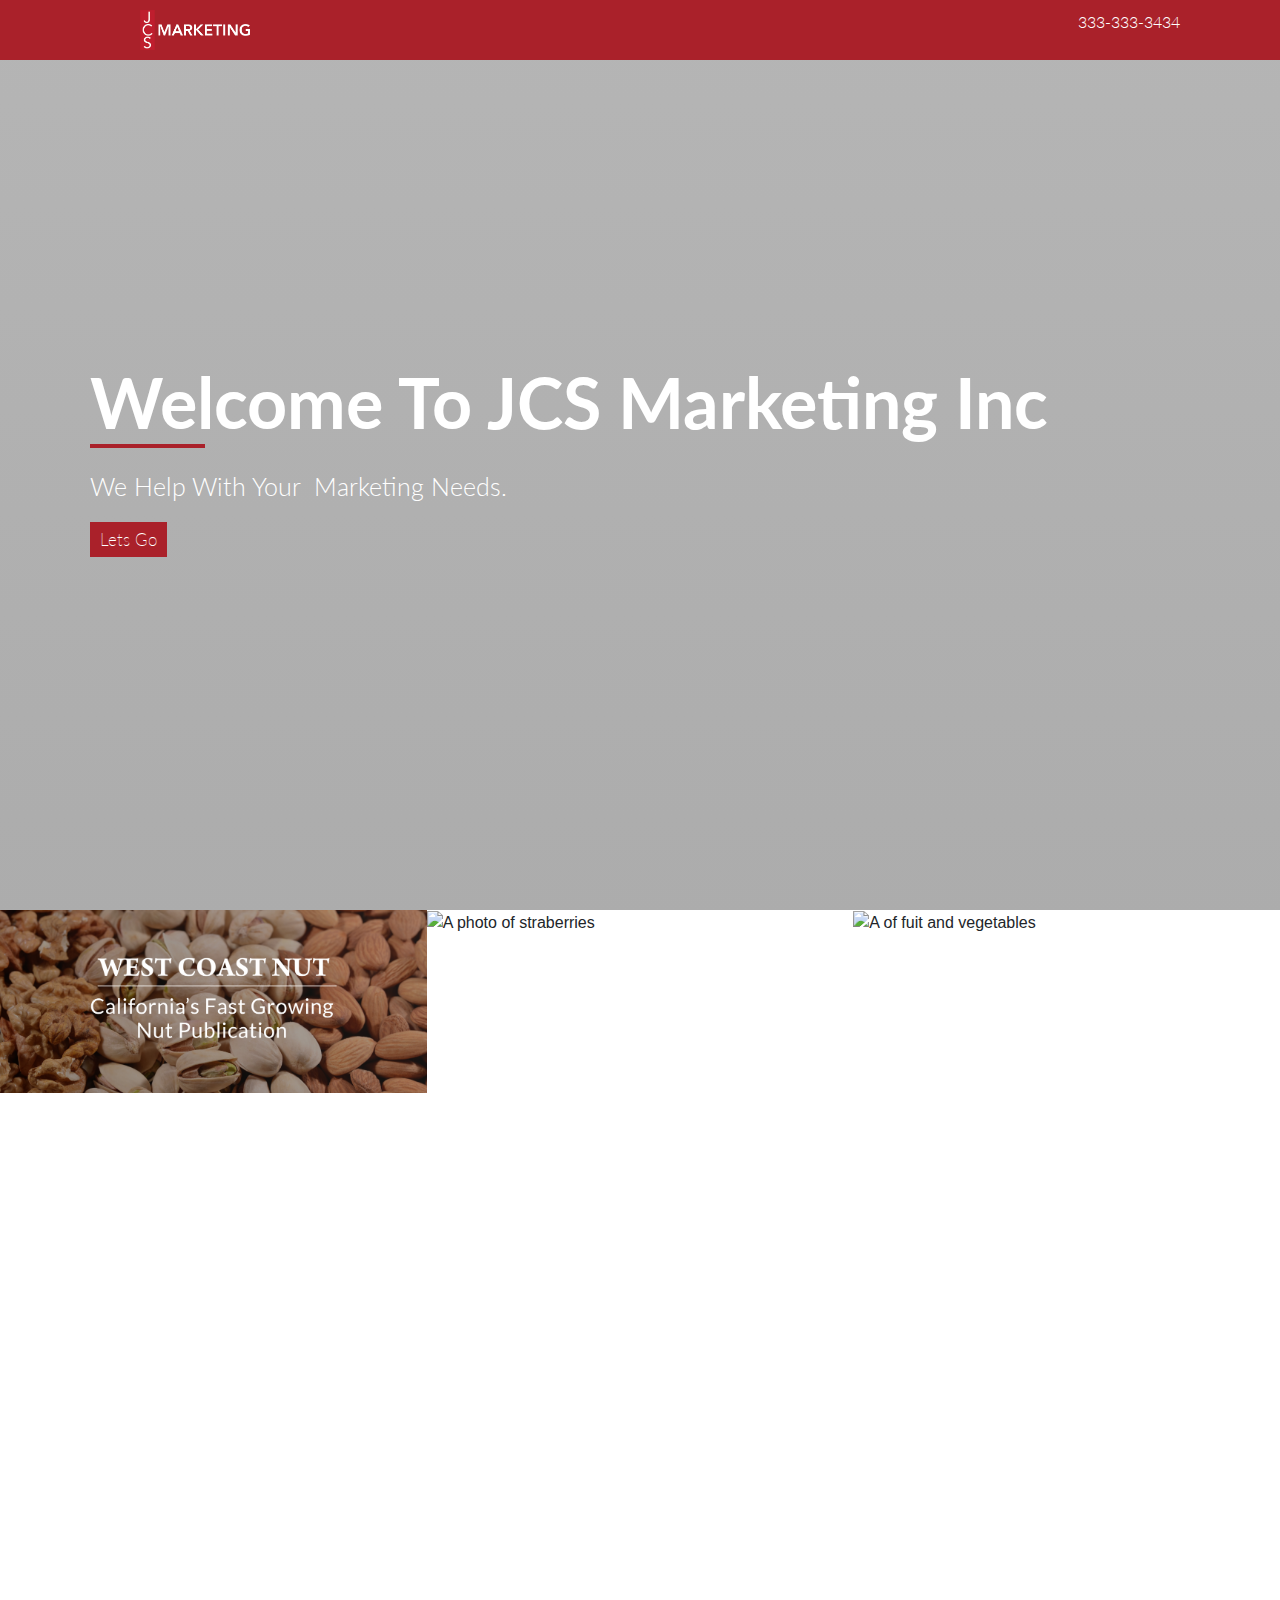
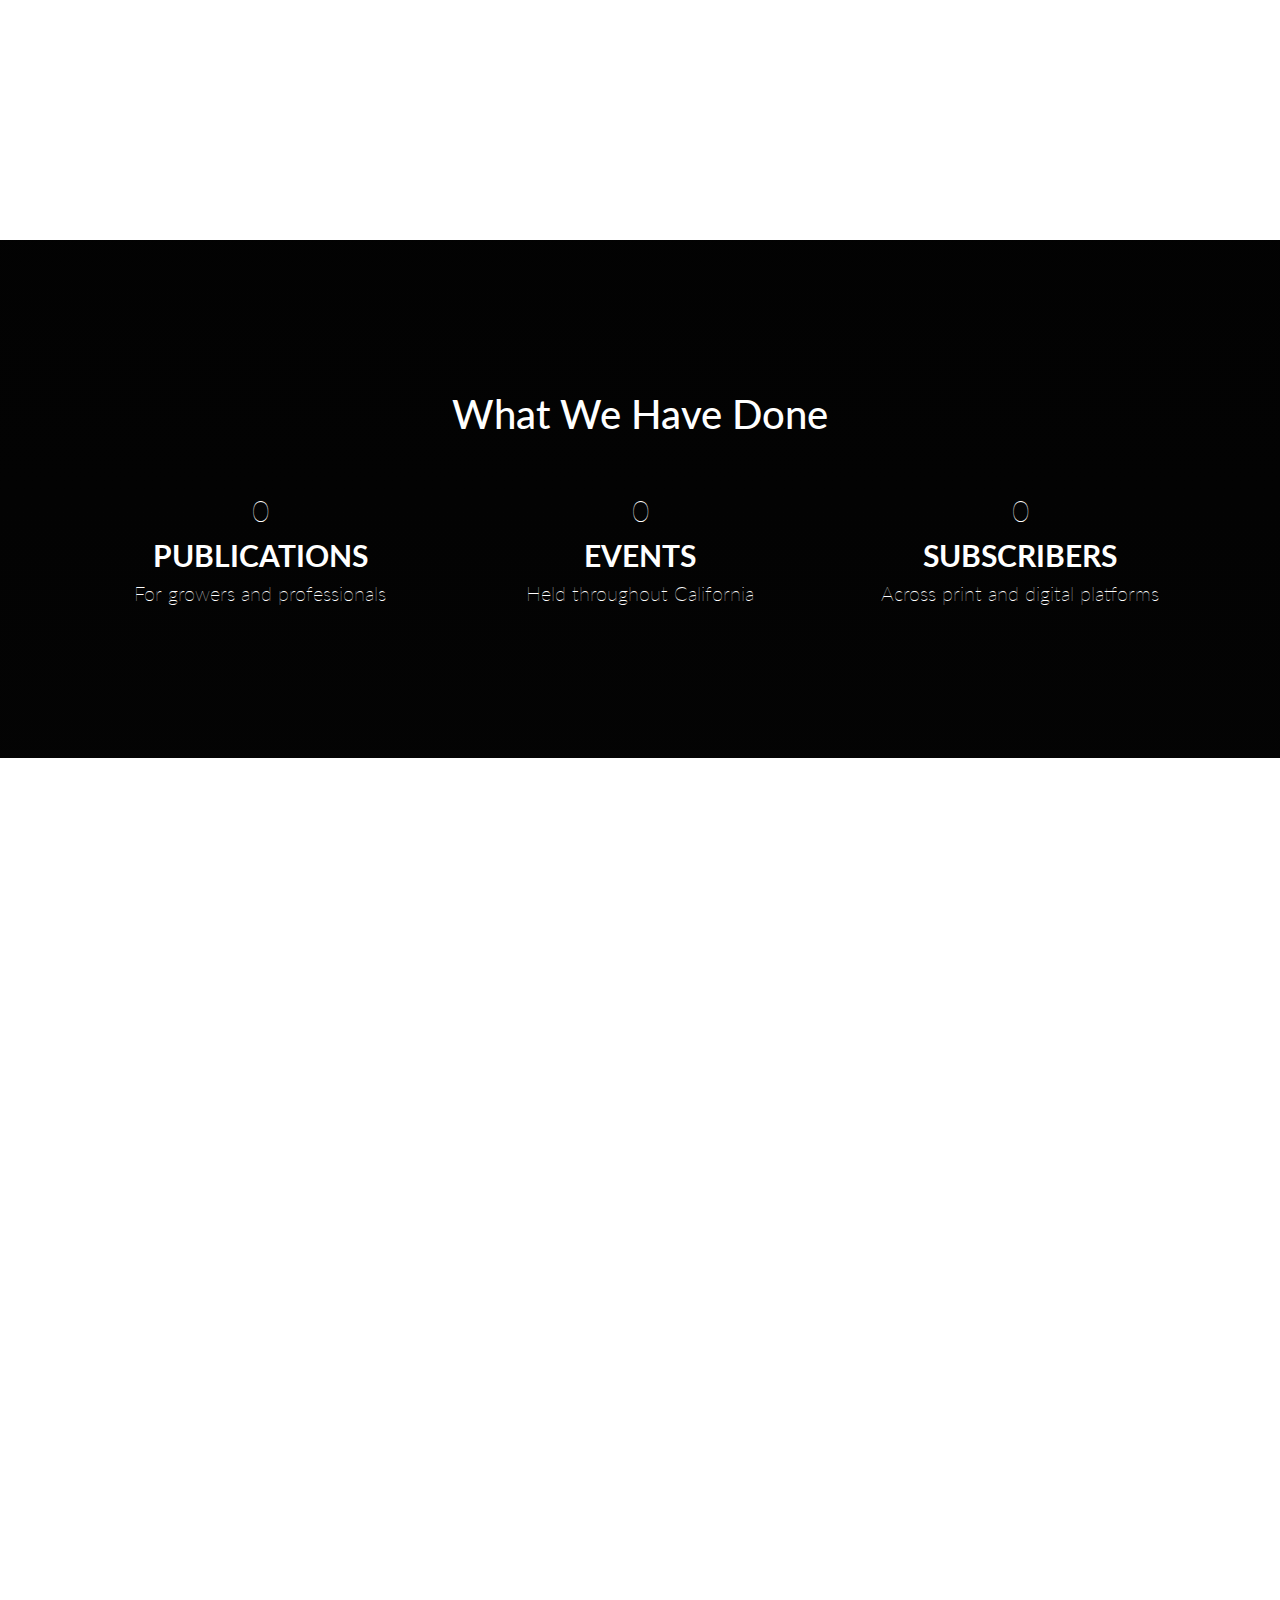
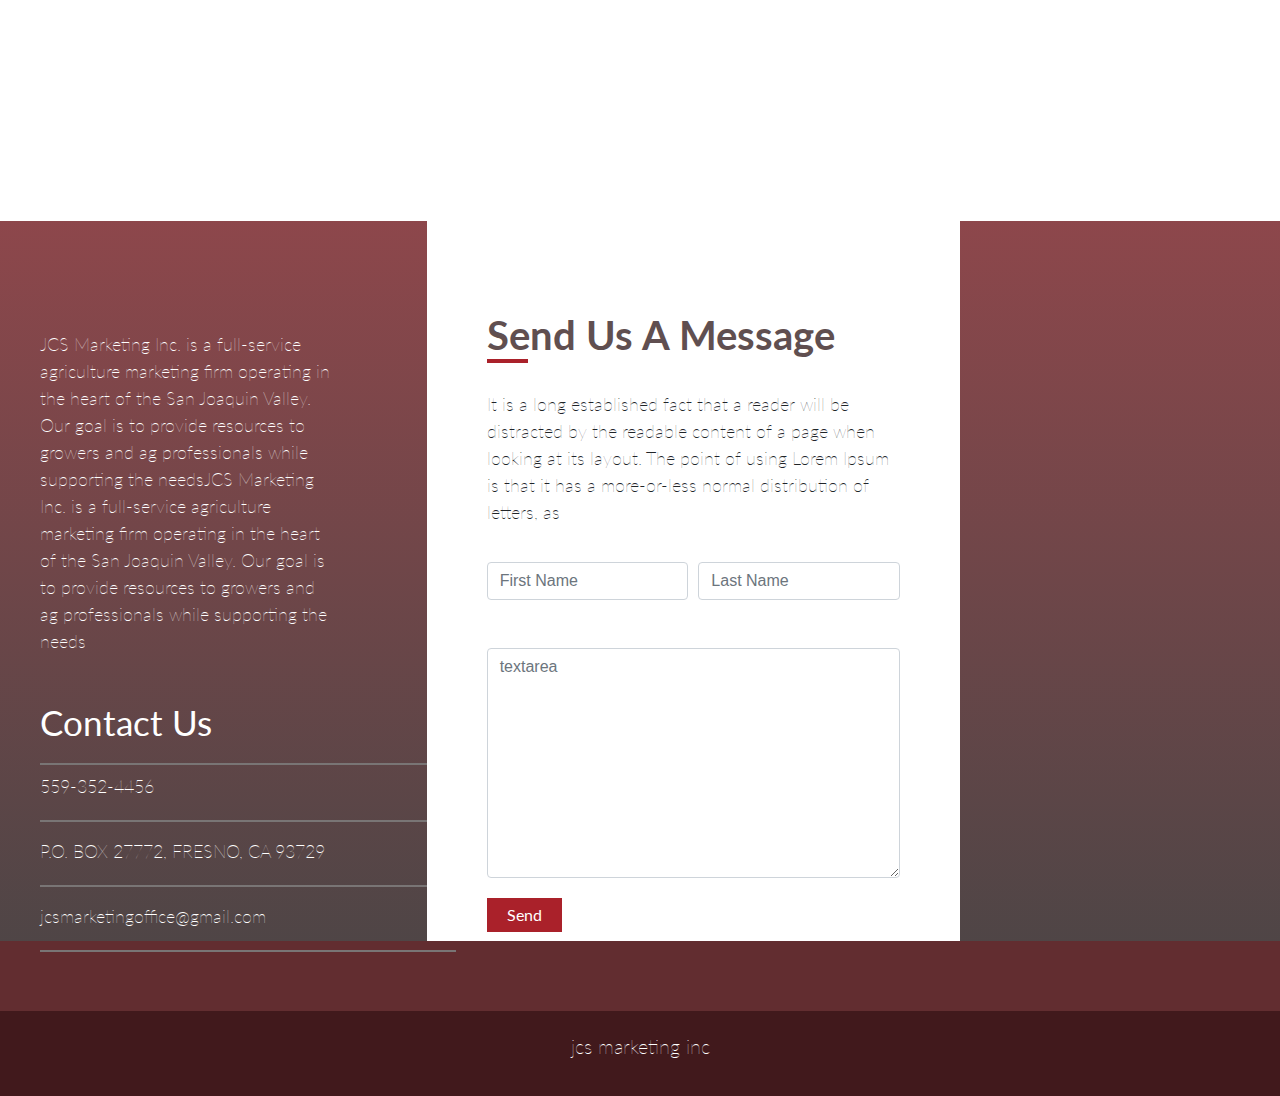
==== index.html @ 22398faf "first commit" ====
<!DOCTYPE html>
<html>
  <title>Jcs Marketing Inc</title>
  <meta charset="utf-8">
  <meta name="viewport" content="width=device-width, inital-scale=1">
  <link rel="stylesheet" href="css/bootstrap.min.css">
  <link rel="stylesheet" href="css/style.css">
  <link rel="stylesheet" href="css/animate.css">
  <link rel="stylesheet" href="https://use.fontawesome.com/releases/v5.0.10/css/all.css" integrity="sha384-+d0P83n9kaQMCwj8F4RJB66tzIwOKmrdb46+porD/OvrJ+37WqIM7UoBtwHO6Nlg" crossorigin="anonymous">
  <link rel="stylesheet" href="https://fonts.googleapis.com/css?family=Lato:100,300,400,700">
</html>
<div class="red_strip">
  <div class="container_strip"><img class="img-fluid logo" src="img/White_JCS_Logos_Final.png" alt="">
    <div class="phone_number"><i class="fas fa-phone">	&nbsp;</i><span>333-333-3434</span></div>
  </div>
</div>
<div class="hero_container">
  <div class="hero_sub_container">
    <h1 class="hero_header">Welcome To JCS Marketing Inc</h1>
    <p class="hero_sub_header">We Help With Your &nbsp;<span class="element"></span></p><a class="hero_button">Lets Go</a>
  </div>
</div>
<body>
  <section class="publication_jcs">
    <div class="container-fluid">
      <div class="row no-gutters">
        <div class="col-lg-4">
          <div class="publication_magazine_box"><img class="img-fluid" src="img/mixed_nuts.jpg" alt="A photo of mixed nuts">
            <div class="publication_magazine_box_caption">
              <div class="publication_magazine_box_caption_content">
                <div class="publication_magazine_box_category">
                  <div class="publication_magazine_box_info">
                    <p>West Coast Nut Magazine was created to better serve the needs of the nut industry, and it has exceeded the highest expectations since its creation in 2011. Our goals are simple: to be the best publication in the industry, offering high-quality editorial to readers while connecting advertisers with decision makers in every key market.</p><a href="http://wcngg.com/">Click Here To Learn More</a>
                  </div>
                </div>
              </div>
            </div>
          </div>
        </div>
        <div class="col-lg-4">
          <div class="publication_magazine_box"><img class="img-fluid" src="img/strawberries.jpg" alt="A photo of straberries">
            <div class="publication_magazine_box_caption">
              <div class="publication_magazine_box_caption_content">
                <div class="publication_magazine_box_category">
                  <div class="publication_magazine_box_info">
                    <p>As the demand for efficient agriculture practices continues to become more important in our industry, the need for key resources and solutions becomes critical. Progressive Crop Consultant Magazine was designed to help today's crop consultant become more aware of cutting-edge information that moves California specialty crops forward.</p><a href="http://progressivecrop.com/">Click Here To Learn More</a>
                  </div>
                </div>
              </div>
            </div>
          </div>
        </div>
        <div class="col-lg-4">
          <div class="publication_magazine_box"><img class="img-fluid" src="img/fruitandvegetables.jpg" alt="A of fuit and vegetables">
            <div class="publication_magazine_box_caption">
              <div class="publication_magazine_box_caption_content">
                <div class="publication_magazine_box_category">
                  <div class="publication_magazine_box_info">
                    <p>Organic Farmer was created with the goal of meeting the needs of organic farmers across the nation. With that goal in mind, Organic Farmer strives to provide our readers with must-read editorials from industry experts that will benefit your crop by helping you farm more effectively.</p><a href="http://organicfarmermag.com/">Click Here To Learn More</a>
                  </div>
                </div>
              </div>
            </div>
          </div>
        </div>
      </div>
    </div>
  </section>
  <section class="about_jcs animated">
    <div class="container">
      <div class="row">
        <div class="col-lg-6"><img class="img-fluid" src="img/almondpaintsplater.png" alt=""></div>
        <div class="col-lg-6">
          <p class="about_jcs_paragraph">JCS Marketing Inc. is a full-service agriculture marketing firm operating in the heart of the San Joaquin Valley. Our goal is to provide resources to growers and ag professionals while supporting the needs of businesses and affiliates that serve the industry. We know ag from the inside out, and our talented team of professionals makes every client a priority. Whether you are launching a fledgling business, want to target a niche market, or have shaped the industry for years, we are prepared to take on the responsibility of representing your brand to the people that matter most.</p>
        </div>
      </div>
    </div>
  </section>
  <div class="what_we_have_done">
    <div class="done"></div>
    <div class="content-wrapper">
      <h1>What We Have Done</h1>
      <div class="container-fluid">
        <div class="row">
          <div class="col-lg-4">
            <p class="we_number" id="counter1">0</p>
            <p class="we_do">PUBLICATIONS</p>
            <p class="we_done">For growers and professionals</p>
          </div>
          <div class="col-lg-4">
            <p class="we_number" id="counter2">0</p>
            <p class="we_do">EVENTS</p>
            <p class="we_done">Held throughout California</p>
          </div>
          <div class="col-lg-4">
            <p class="we_number" id="counter">0</p>
            <p class="we_do">SUBSCRIBERS</p>
            <p class="we_done">Across print and digital platforms          </p>
          </div>
        </div>
      </div>
    </div>
  </div>
  <section class="services animated">
    <h1 class="text-center">Services We Provide</h1>
    <div class="container padding">
      <div class="row">
        <div class="col-lg-4">
          <div class="card"><img class="card-img-top" src="img/webdevelopment.jpg" alt="">
            <div class="card-body">
              <h2>Web Development</h2>
              <p>It is a long established fact that a reader will be distracted by the readable content of a page when looking at its layout. The point of using Lorem Ipsum is that it has a more-or-less normal distribution of letters, as opposed to using 'Content here, content here', making it look like readable English. Many desktop publishing packages and web page editors now use Lorem Ipsum as their default</p>
            </div>
          </div>
        </div>
        <div class="col-lg-4">
          <div class="card"><img class="card-img-top" src="img/tradeshow.jpg" alt="">
            <div class="card-body">
              <h2>Trade Shows</h2>
              <p>It is a long established fact that a reader will be distracted by the readable content of a page when looking at its layout. The point of using Lorem Ipsum is that it has a more-or-less normal distribution of letters, as opposed to using 'Content here, content here', making it look like readable English. Many desktop publishing packages and web page editors now use Lorem Ipsum as their default</p>
            </div>
          </div>
        </div>
        <div class="col-lg-4">
          <div class="card"><img class="card-img-top" src="img/idea.jpg" alt="">
            <div class="card-body">
              <h2>Marketing Deliverables </h2>
              <p>It is a long established fact that a reader will be distracted by the readable content of a page when looking at its layout. The point of using Lorem Ipsum is that it has a more-or-less normal distribution of letters, as opposed to using 'Content here, content here', making it look like readable English. Many desktop publishing packages and web page editors now use Lorem Ipsum as their default</p>
            </div>
          </div>
        </div>
      </div>
    </div>
  </section>
</body>
<footer>
  <script src="js/jquery-3.2.1.min.js"></script>
  <script src="js/typed.min.js"></script>
  <script src="https://cdnjs.cloudflare.com/ajax/libs/ScrollMagic/2.0.5/ScrollMagic.min.js"></script>
  <script src="https://cdnjs.cloudflare.com/ajax/libs/gsap/latest/TweenMax.min.js"></script>
  <script src="https://cdnjs.cloudflare.com/ajax/libs/ScrollMagic/2.0.5/plugins/animation.gsap.min.js"></script>
  <script src="https://cdnjs.cloudflare.com/ajax/libs/ScrollMagic/2.0.5/plugins/debug.addIndicators.min.js"></script>
  <script src="js/bootstrap.min.js"></script>
  <script src="js/myjs.js"></script>
  <section class="contact">
    <div class="container-fluid">
      <div class="row">
        <div class="col-lg-4 contact_info">
          <p class="footer_info">JCS Marketing Inc. is a full-service agriculture marketing firm operating in the heart of the San Joaquin Valley. Our goal is to provide resources to growers and ag professionals while supporting the needsJCS Marketing Inc. is a full-service agriculture marketing firm operating in the heart of the San Joaquin Valley. Our goal is to provide resources to growers and ag professionals while supporting the needs</p>
          <h2>Contact Us </h2>
          <p class="phone">559-352-4456</p>
          <p class="address">P.O. BOX 27772, FRESNO, CA 93729</p>
          <p class="email">jcsmarketingoffice@gmail.com</p>
        </div>
        <div class="col-lg-5 white_box">
          <h1>Send Us A Message</h1>
          <p>It is a long established fact that a reader will be distracted by the readable content of a page when looking at its layout. The point of using Lorem Ipsum is that it has a more-or-less normal distribution of letters, as</p>
          <form>
            <div class="form-row mt-3">
              <div class="col">
                <input class="form-control" type="text" placeholder="First Name">
              </div>
              <div class="col">
                <input class="form-control" type="text" placeholder="Last Name">
              </div>
            </div>
            <div class="form-row mt-5">
              <div class="col">
                <textarea class="form-control" rows="9" placeholder="textarea" id="FormControl"></textarea><a href="#">Send</a>
              </div>
            </div>
          </form>
        </div>
        <div class="col-lg-1"></div>
      </div>
    </div>
  </section>
  <section class="social_media">
    <nav>
      <ul class="nav justify-content-center">
        <li class="nav-item"><a class="nav-link" href="https://www.facebook.com/JCSMarketinginc/" target="_blank"><i class="fab fa-facebook-square"></i></a></li>
        <li class="nav-item"><a class="nav-link" href="https://twitter.com/jcs_marketing" target="_blank"><i class="fab fa-twitter-square"></i></a></li>
      </ul>
    </nav>
  </section>
  <section class="bottom_bar">
    <p class="text-center">jcs marketing inc</p>
  </section>
</footer>
---- css/style.css ----
.red_strip {
  background: #AA212A;
  height: 60px;
  width: 100%; }
  .red_strip .container_strip {
    padding: 10px 100px; }
    .red_strip .container_strip .logo {
      height: 40px;
      padding-left: 40px; }
    .red_strip .container_strip .phone_number {
      float: right;
      color: #fff;
      font-family: 'Lato';
      font-weight: 300; }

.hero_container {
  background: -webkit-gradient(linear, left top, left bottom, from(rgba(8, 8, 8, 0.12)), to(rgba(12, 12, 12, 0.34))), url("/img/techcompany.jpg");
  background: -webkit-linear-gradient(rgba(8, 8, 8, 0.3), rgba(12, 12, 12, 0.34)), url("/img/techcompany.jpg");
  background: -o-linear-gradient(rgba(8, 8, 8, 0.3), rgba(12, 12, 12, 0.34)), url("/img/techcompany.jpg");
  background: -webkit-gradient(linear, left top, left bottom, from(rgba(8, 8, 8, 0.3)), to(rgba(12, 12, 12, 0.34))), url("/img/techcompany.jpg");
  background: linear-gradient(rgba(8, 8, 8, 0.3), rgba(12, 12, 12, 0.34)), url("/img/techcompany.jpg");
  background-size: cover;
  background-position: bottom center;
  height: 850px;
  width: 100%; }
  .hero_container .hero_sub_container {
    position: absolute;
    top: 40%;
    left: 90px; }
    .hero_container .hero_sub_container .hero_header {
      font-family: 'Lato';
      font-weight: 700;
      color: #fff;
      font-size: 70px;
      margin: 0; }
      .hero_container .hero_sub_container .hero_header::after {
        content: "";
        display: block;
        width: 12%;
        border-bottom: 4px solid #AA212A; }
    .hero_container .hero_sub_container .hero_sub_header {
      font-family: 'Lato';
      font-weight: 300;
      color: #fff;
      font-size: 25px;
      padding-top: 20px; }
    .hero_container .hero_sub_container .hero_button {
      display: inline-block;
      background-color: #AA212A;
      color: #fff;
      font-size: 17px;
      font-family: "Lato";
      font-weight: 200;
      padding: 5px 10px; }

.publication_jcs .container-fluid {
  padding: 0;
  margin: 0; }

.publication_magazine_box {
  position: relative;
  display: block;
  margin: 0 auto; }
  .publication_magazine_box .publication_magazine_box_caption {
    display: block;
    position: absolute;
    bottom: 0;
    width: 100%;
    height: 100%;
    text-align: center;
    color: #fff;
    opacity: 0;
    background-color: rgba(170, 33, 42, 0.929412);
    -webkit-transition: all .35s;
    -moz-transition: all .35s;
    -o-transition: all .35s;
    transition: all .35s;
    left: 0px;
    right: 0px; }
    .publication_magazine_box .publication_magazine_box_caption:hover {
      opacity: 1; }
    .publication_magazine_box .publication_magazine_box_caption .publication_magazine_box_caption_content {
      position: absolute;
      top: 50%;
      width: 100%;
      text-align: center;
      -webkit-transform: translateY(-50%);
      -ms-transform: translateY(-50%);
      transform: translateY(-50%); }
    .publication_magazine_box .publication_magazine_box_caption .publication_magazine_box_info {
      padding: 40px;
      font-size: 18px;
      font-family: 'Lato';
      font-weight: 300; }
      .publication_magazine_box .publication_magazine_box_caption .publication_magazine_box_info a {
        color: #fff; }

.about_jcs {
  opacity: 0;
  padding: 120px 0px; }
  .about_jcs .about_jcs_paragraph {
    margin-top: 140px;
    font-size: 17px;
    font-family: 'Lato';
    font-weight: 500; }

.what_we_have_done {
  padding: 150px 0;
  color: #fff;
  background-color: #000;
  text-align: center;
  position: relative;
  overflow: hidden; }
  .what_we_have_done .done {
    background: -webkit-gradient(linear, left top, left bottom, from(rgba(8, 8, 8, 0.12)), to(rgba(12, 12, 12, 0.34))), url("/img/field.jpg");
    background: -webkit-linear-gradient(rgba(8, 8, 8, 0.3), rgba(12, 12, 12, 0.34)), url("/img/field.jpg");
    background: -o-linear-gradient(rgba(8, 8, 8, 0.3), rgba(12, 12, 12, 0.34)), url("/img/field.jpg");
    background: -webkit-gradient(linear, left top, left bottom, from(rgba(8, 8, 8, 0.3)), to(rgba(12, 12, 12, 0.34))), url("/img/field.jpg");
    background: linear-gradient(rgba(8, 8, 8, 0.3), rgba(12, 12, 12, 0.34)), url("/img/field.jpg");
    background-size: cover;
    position: absolute;
    width: 100%;
    height: 140%;
    top: 0;
    z-index: 1; }
  .what_we_have_done .content-wrapper {
    width: 90%;
    margin: 0px auto 0px auto;
    max-width: 1140px;
    position: relative;
    color: #fff;
    z-index: 3;
    font-family: "Lato"; }
    .what_we_have_done .content-wrapper h1 {
      margin-bottom: 50px; }
    .what_we_have_done .content-wrapper .we_number {
      font-family: 'Lato';
      font-weight: 100;
      font-size: 30px;
      margin: 0; }
    .what_we_have_done .content-wrapper .we_do {
      font-family: 'Lato';
      font-weight: 700;
      font-size: 30px;
      margin: 0; }
    .what_we_have_done .content-wrapper .we_done {
      font-weight: 100;
      font-family: 'Lato';
      font-size: 20px;
      margin: 0; }

.services {
  padding: 170px 0;
  opacity: 0; }
  .services h1 {
    font-family: 'Lato';
    font-weight: 700;
    font-size: 60px;
    margin: 0;
    color: #604F50; }
    .services h1::after {
      content: "";
      display: block;
      margin-left: 35%;
      width: 5%;
      border-bottom: 4px solid #AA212A; }
  .services .padding {
    padding-top: 90px; }
  .services .card .card-body h2 {
    font-size: 20px;
    color: #AA212A;
    font-family: 'Lato';
    font-weight: 400; }
  .services .card .card-body p {
    font-size: 16px;
    font-family: 'Lato';
    font-weight: 100; }

.contact {
  background: -webkit-gradient(linear, left top, left bottom, from(rgba(103, 9, 15, 0.75)), to(rgba(20, 7, 8, 0.75))), url("/img/almondbloom.jpg");
  background: -webkit-linear-gradient(rgba(103, 9, 15, 0.75), rgba(20, 7, 8, 0.75)), url("/img/almondbloom.jpg");
  background: -o-linear-gradient(rgba(103, 9, 15, 0.75), rgba(20, 7, 8, 0.75)), url("/img/almondbloom.jpg");
  background: linear-gradient(rgba(103, 9, 15, 0.75), rgba(20, 7, 8, 0.75)), url("/img/almondbloom.jpg");
  background-size: cover;
  background-position: center center;
  height: 720px; }
  .contact .contact_info {
    padding: 110px 40px; }
    .contact .contact_info .footer_info {
      color: #fff;
      font-size: 18px;
      font-family: 'Lato';
      font-weight: 100;
      margin-right: 50px; }
    .contact .contact_info h2 {
      padding-top: 30px;
      color: #fff;
      font-size: 35px;
      font-family: 'Lato';
      font-weight: 400; }
      .contact .contact_info h2::after {
        padding-bottom: 20px;
        content: "";
        display: block;
        width: 120%;
        border-bottom: 2px solid #797575; }
    .contact .contact_info .phone {
      color: #fff;
      font-size: 18px;
      font-family: 'Lato';
      font-weight: 100; }
      .contact .contact_info .phone::after {
        content: "";
        display: block;
        width: 120%;
        padding-bottom: 20px;
        border-bottom: 2px solid #797575; }
    .contact .contact_info .address {
      color: #fff;
      font-size: 18px;
      font-family: 'Lato';
      font-weight: 100; }
      .contact .contact_info .address::after {
        content: "";
        display: block;
        width: 120%;
        padding-bottom: 20px;
        border-bottom: 2px solid #797575; }
    .contact .contact_info .email {
      color: #fff;
      font-size: 18px;
      font-family: 'Lato';
      font-weight: 100; }
      .contact .contact_info .email::after {
        content: "";
        display: block;
        width: 120%;
        padding-bottom: 20px;
        border-bottom: 2px solid #797575; }
  .contact .white_box {
    background-color: #fff;
    height: 720px;
    margin: 0;
    padding: 90px 60px; }
    .contact .white_box h1 {
      font-family: 'Lato';
      font-weight: 700;
      font-size: 40px;
      color: #604F50; }
      .contact .white_box h1::after {
        content: "";
        display: block;
        width: 10%;
        border-bottom: 4px solid #AA212A; }
    .contact .white_box p {
      font-family: 'Lato';
      font-weight: 100;
      font-size: 18px;
      padding: 20px 0px; }
    .contact .white_box a {
      padding: 5px 20px;
      background-color: #AA212A;
      display: inline-block;
      margin-top: 20px;
      font-family: 'Lato';
      color: #fff; }

.social_media {
  height: 70px;
  background-color: #622D30; }
  .social_media nav ul li a i {
    font-size: 28px;
    color: #411a1d;
    padding-top: 15px; }
    .social_media nav ul li a i:hover {
      color: #fff; }

.bottom_bar {
  height: 85px;
  background-color: #41191C;
  color: #fff;
  font-family: 'Lato';
  font-size: 20px;
  font-weight: 100;
  margin: 0 auto;
  padding-top: 20px; }
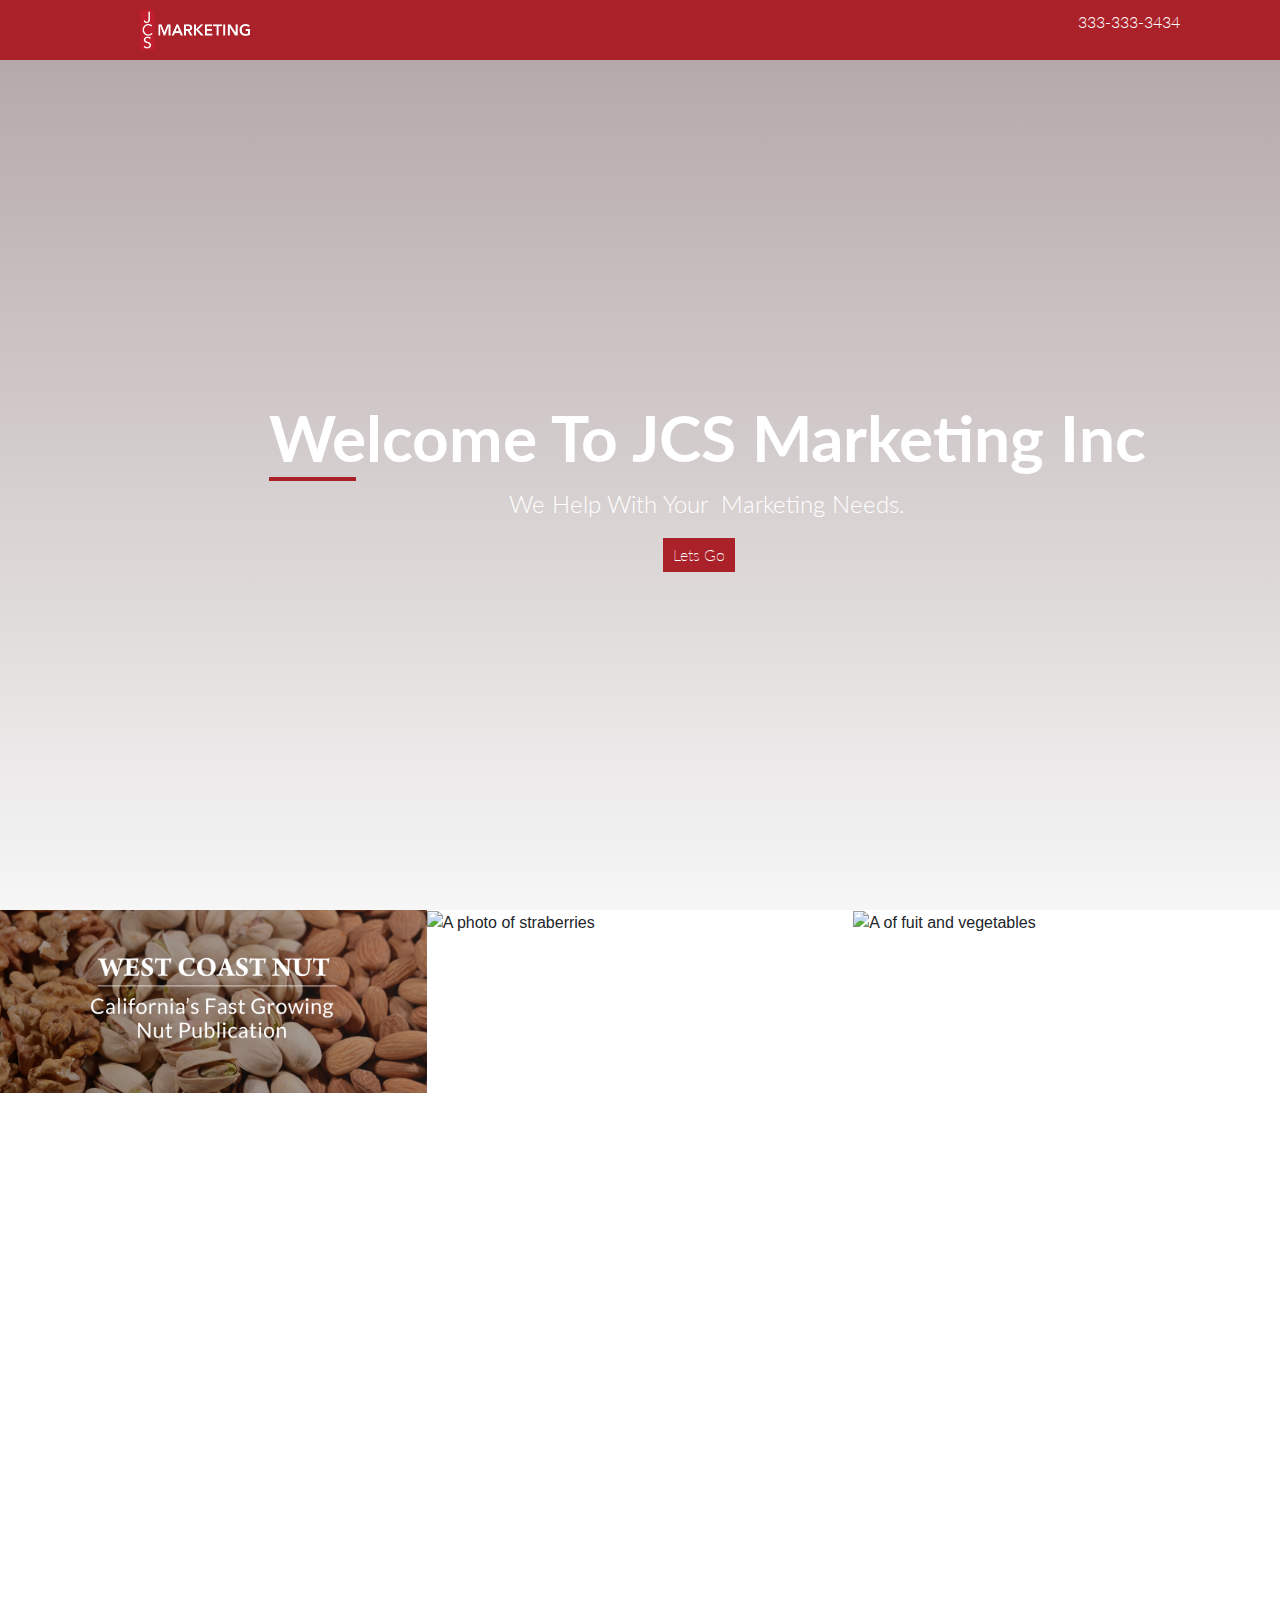
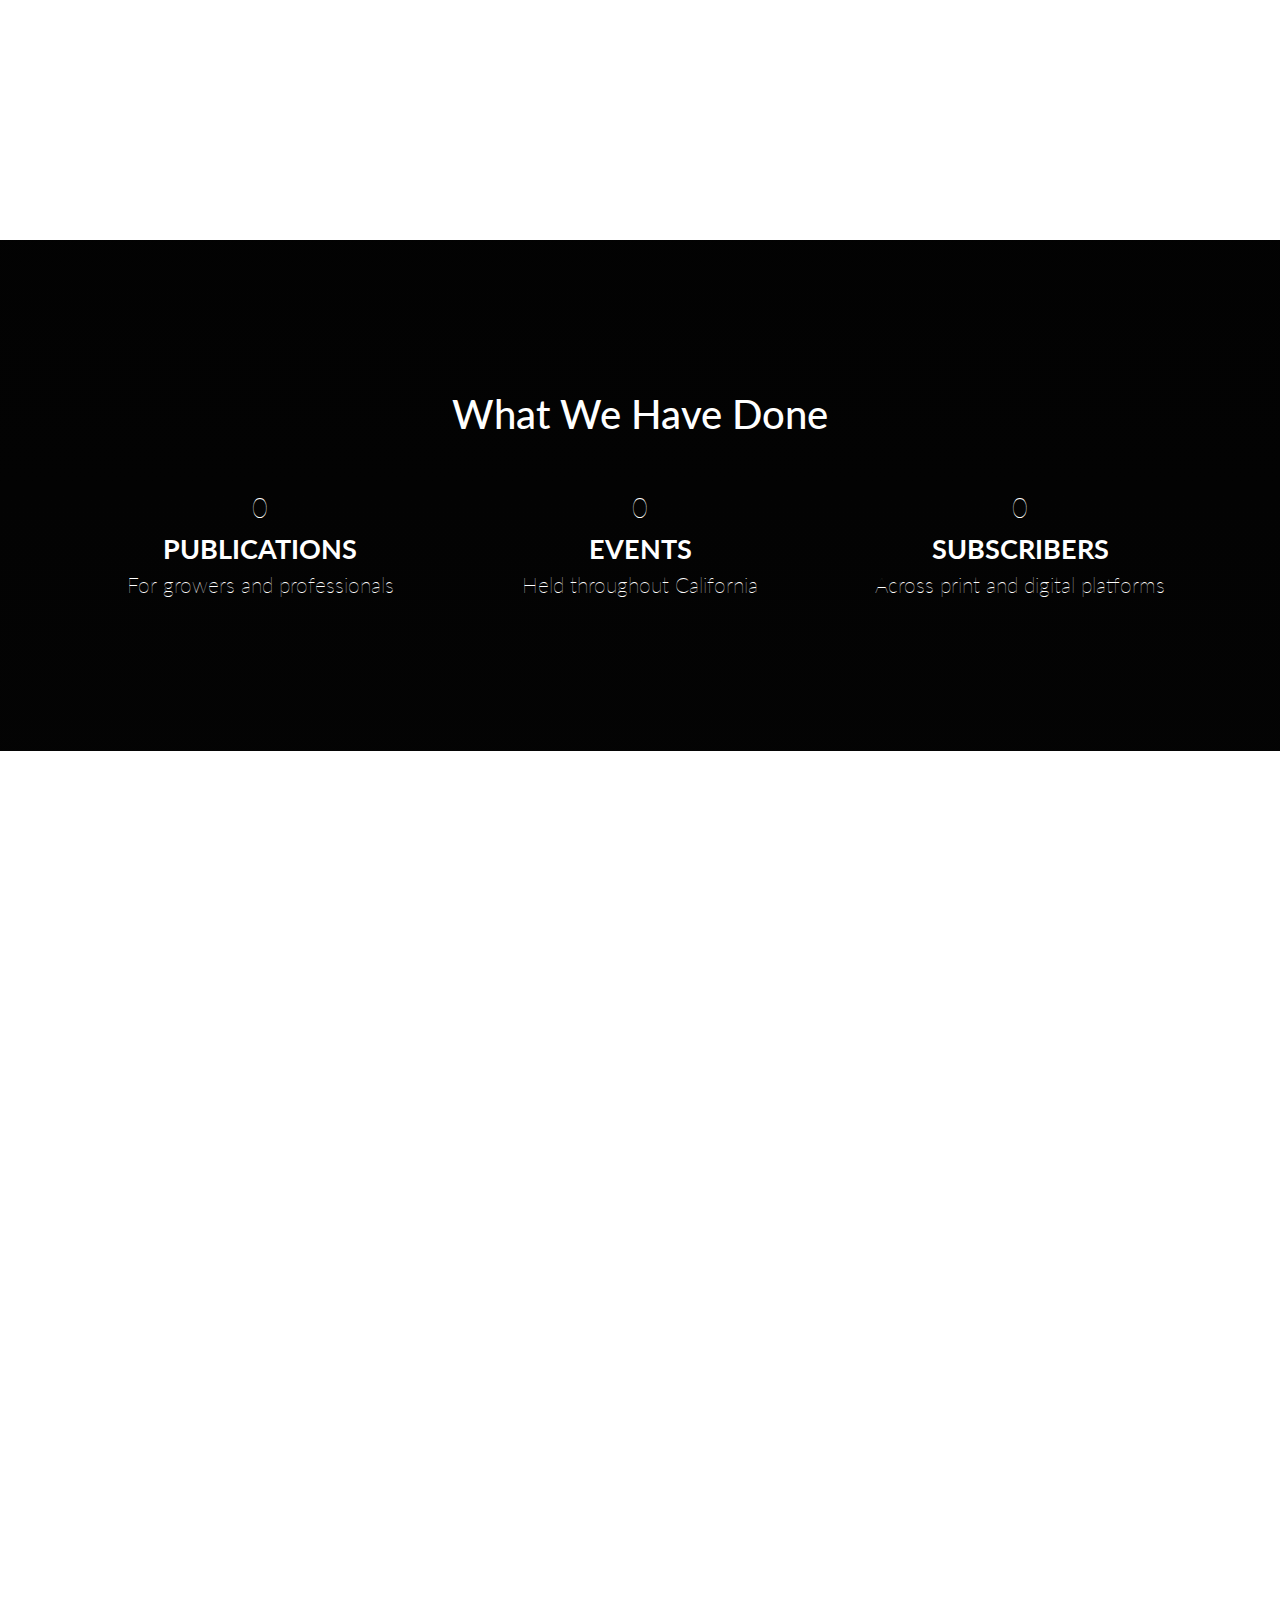
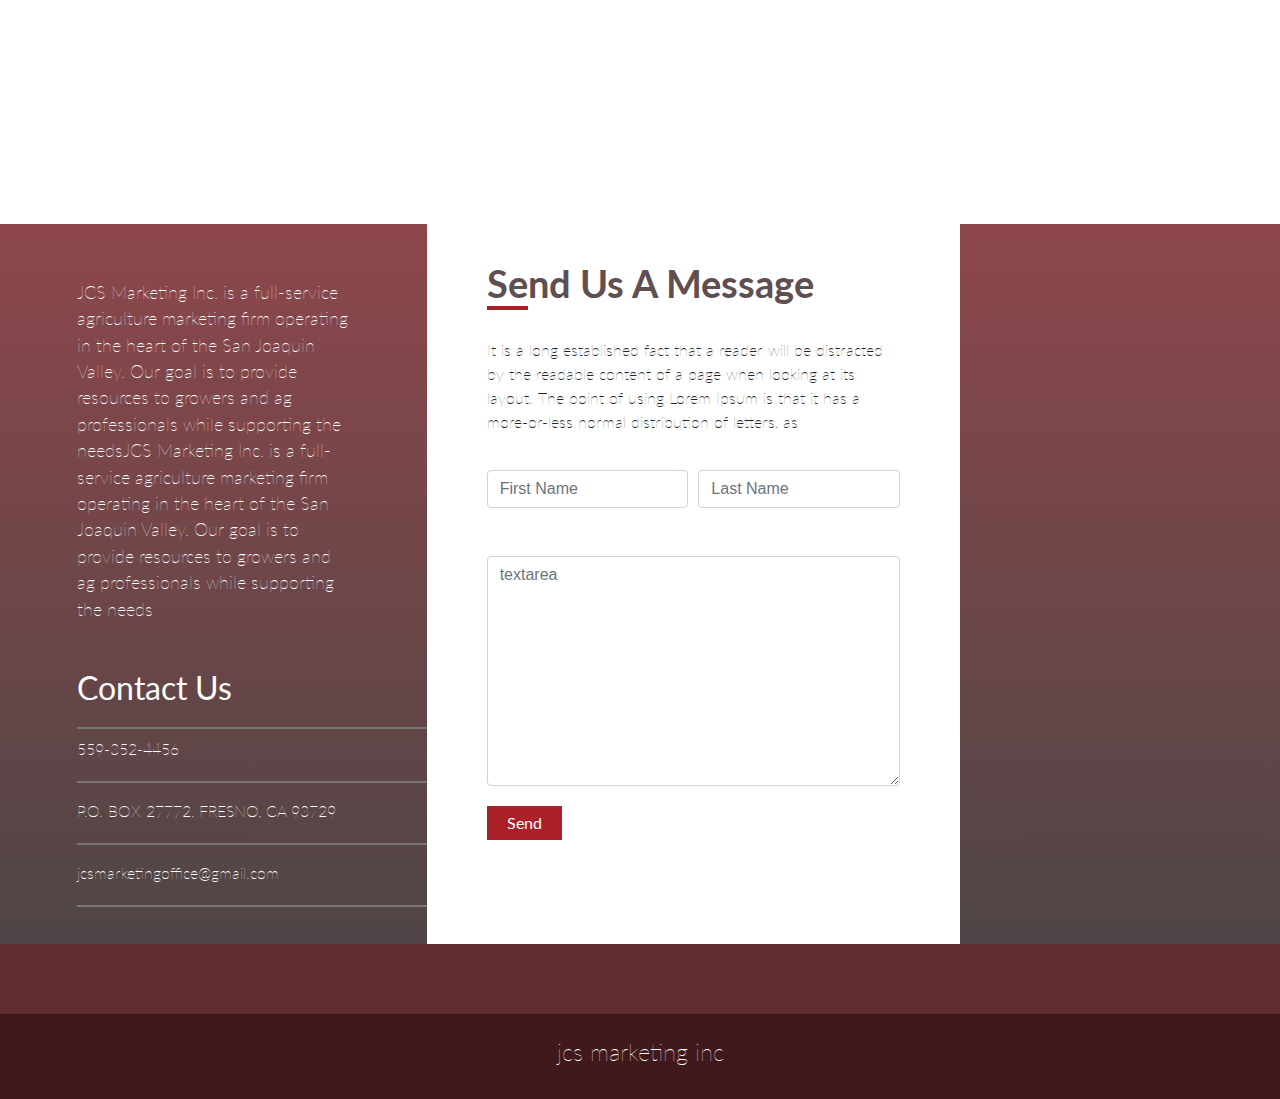
==== commit 77a6857c: "added media queries and a hero video" ====
--- a/index.html
+++ b/index.html
@@ -14,10 +14,15 @@
     <div class="phone_number"><i class="fas fa-phone">	&nbsp;</i><span>333-333-3434</span></div>
   </div>
 </div>
-<div class="hero_container">
-  <div class="hero_sub_container">
-    <h1 class="hero_header">Welcome To JCS Marketing Inc</h1>
-    <p class="hero_sub_header">We Help With Your &nbsp;<span class="element"></span></p><a class="hero_button">Lets Go</a>
+<div class="video_hero_container">
+  <div class="video_wrapper">
+    <video autoplay loop>
+      <source src="img/jcsmarketing.mp4">
+    </video>
+    <div class="hero_sub_container">
+      <h1 class="hero_header">Welcome To JCS Marketing Inc</h1>
+      <p class="hero_sub_header">We Help With Your &nbsp;<span class="element"></span></p><a class="hero_button">Lets Go</a>
+    </div>
   </div>
 </div>
 <body>
@@ -69,7 +74,7 @@
   <section class="about_jcs animated">
     <div class="container">
       <div class="row">
-        <div class="col-lg-6"><img class="img-fluid" src="img/almondpaintsplater.png" alt=""></div>
+        <div class="col-lg-6"><img class="img-fluid" src="img/almondpaintsplater.png" alt="A paint splater with some almonds in front of it"></div>
         <div class="col-lg-6">
           <p class="about_jcs_paragraph">JCS Marketing Inc. is a full-service agriculture marketing firm operating in the heart of the San Joaquin Valley. Our goal is to provide resources to growers and ag professionals while supporting the needs of businesses and affiliates that serve the industry. We know ag from the inside out, and our talented team of professionals makes every client a priority. Whether you are launching a fledgling business, want to target a niche market, or have shaped the industry for years, we are prepared to take on the responsibility of representing your brand to the people that matter most.</p>
         </div>
@@ -102,11 +107,13 @@
     </div>
   </div>
   <section class="services animated">
-    <h1 class="text-center">Services We Provide</h1>
+    <div class="d-flex justify-content-center">
+      <h1>Services We Provide</h1>
+    </div>
     <div class="container padding">
       <div class="row">
         <div class="col-lg-4">
-          <div class="card"><img class="card-img-top" src="img/webdevelopment.jpg" alt="">
+          <div class="card"><img class="card-img-top" src="img/webdevelopment.jpg" alt="A photo that describes about the web development">
             <div class="card-body">
               <h2>Web Development</h2>
               <p>It is a long established fact that a reader will be distracted by the readable content of a page when looking at its layout. The point of using Lorem Ipsum is that it has a more-or-less normal distribution of letters, as opposed to using 'Content here, content here', making it look like readable English. Many desktop publishing packages and web page editors now use Lorem Ipsum as their default</p>
@@ -114,7 +121,7 @@
           </div>
         </div>
         <div class="col-lg-4">
-          <div class="card"><img class="card-img-top" src="img/tradeshow.jpg" alt="">
+          <div class="card"><img class="card-img-top" src="img/tradeshow.jpg" alt="A photo that describes about tradeshows">
             <div class="card-body">
               <h2>Trade Shows</h2>
               <p>It is a long established fact that a reader will be distracted by the readable content of a page when looking at its layout. The point of using Lorem Ipsum is that it has a more-or-less normal distribution of letters, as opposed to using 'Content here, content here', making it look like readable English. Many desktop publishing packages and web page editors now use Lorem Ipsum as their default</p>
@@ -122,7 +129,7 @@
           </div>
         </div>
         <div class="col-lg-4">
-          <div class="card"><img class="card-img-top" src="img/idea.jpg" alt="">
+          <div class="card"><img class="card-img-top" src="img/idea.jpg" alt="A photo that describes about marketing">
             <div class="card-body">
               <h2>Marketing Deliverables </h2>
               <p>It is a long established fact that a reader will be distracted by the readable content of a page when looking at its layout. The point of using Lorem Ipsum is that it has a more-or-less normal distribution of letters, as opposed to using 'Content here, content here', making it look like readable English. Many desktop publishing packages and web page editors now use Lorem Ipsum as their default</p>
--- a/css/style.css
+++ b/css/style.css
@@ -9,49 +9,61 @@
       padding-left: 40px; }
     .red_strip .container_strip .phone_number {
       float: right;
+      font-size: 1rem;
       color: #fff;
       font-family: 'Lato';
       font-weight: 300; }
 
-.hero_container {
-  background: -webkit-gradient(linear, left top, left bottom, from(rgba(8, 8, 8, 0.12)), to(rgba(12, 12, 12, 0.34))), url("/img/techcompany.jpg");
-  background: -webkit-linear-gradient(rgba(8, 8, 8, 0.3), rgba(12, 12, 12, 0.34)), url("/img/techcompany.jpg");
-  background: -o-linear-gradient(rgba(8, 8, 8, 0.3), rgba(12, 12, 12, 0.34)), url("/img/techcompany.jpg");
-  background: -webkit-gradient(linear, left top, left bottom, from(rgba(8, 8, 8, 0.3)), to(rgba(12, 12, 12, 0.34))), url("/img/techcompany.jpg");
-  background: linear-gradient(rgba(8, 8, 8, 0.3), rgba(12, 12, 12, 0.34)), url("/img/techcompany.jpg");
-  background-size: cover;
-  background-position: bottom center;
+.video_hero_container {
+  background: -webkit-gradient(linear, left top, left bottom, from(rgba(93, 63, 63, 0.45)), to(rgba(33, 34, 35, 0.04)));
+  background: -webkit-linear-gradient(rgba(93, 63, 63, 0.45), rgba(33, 34, 35, 0.04));
+  background: -o-linear-gradient(rgba(93, 63, 63, 0.45), rgba(33, 34, 35, 0.04));
+  background: linear-gradient(rgba(93, 63, 63, 0.45), rgba(33, 34, 35, 0.04));
+  padding: 0;
+  position: relative;
   height: 850px;
   width: 100%; }
-  .hero_container .hero_sub_container {
+  .video_hero_container .video_wrapper {
     position: absolute;
-    top: 40%;
-    left: 90px; }
-    .hero_container .hero_sub_container .hero_header {
-      font-family: 'Lato';
-      font-weight: 700;
-      color: #fff;
-      font-size: 70px;
-      margin: 0; }
-      .hero_container .hero_sub_container .hero_header::after {
-        content: "";
-        display: block;
-        width: 12%;
-        border-bottom: 4px solid #AA212A; }
-    .hero_container .hero_sub_container .hero_sub_header {
-      font-family: 'Lato';
-      font-weight: 300;
-      color: #fff;
-      font-size: 25px;
-      padding-top: 20px; }
-    .hero_container .hero_sub_container .hero_button {
-      display: inline-block;
-      background-color: #AA212A;
-      color: #fff;
-      font-size: 17px;
-      font-family: "Lato";
-      font-weight: 200;
-      padding: 5px 10px; }
+    height: 100%;
+    width: 100%;
+    overflow: hidden; }
+    .video_hero_container .video_wrapper video {
+      position: absolute;
+      z-index: -9999;
+      min-height: 100%;
+      min-width: 100%; }
+    .video_hero_container .video_wrapper .hero_sub_container {
+      position: absolute;
+      top: 40%;
+      left: 30%; }
+      .video_hero_container .video_wrapper .hero_sub_container .hero_header {
+        font-family: 'Lato';
+        font-weight: 700;
+        color: #fff;
+        font-size: 4rem;
+        margin: 0; }
+        .video_hero_container .video_wrapper .hero_sub_container .hero_header::after {
+          content: "";
+          display: block;
+          width: 10%;
+          border-bottom: 4px solid #AA212A; }
+      .video_hero_container .video_wrapper .hero_sub_container .hero_sub_header {
+        font-family: 'Lato';
+        font-weight: 300;
+        color: #fff;
+        font-size: 1.5rem;
+        padding-top: 5px;
+        text-align: center; }
+      .video_hero_container .video_wrapper .hero_sub_container .hero_button {
+        display: inline-block;
+        background-color: #AA212A;
+        color: #fff;
+        font-size: 1rem;
+        font-family: "Lato";
+        font-weight: 200;
+        padding: 5px 10px;
+        margin-left: 45%; }
 
 .publication_jcs .container-fluid {
   padding: 0;
@@ -89,7 +101,7 @@
       transform: translateY(-50%); }
     .publication_magazine_box .publication_magazine_box_caption .publication_magazine_box_info {
       padding: 40px;
-      font-size: 18px;
+      font-size: 1rem;
       font-family: 'Lato';
       font-weight: 300; }
       .publication_magazine_box .publication_magazine_box_caption .publication_magazine_box_info a {
@@ -100,7 +112,7 @@
   padding: 120px 0px; }
   .about_jcs .about_jcs_paragraph {
     margin-top: 140px;
-    font-size: 17px;
+    font-size: 1.12rem;
     font-family: 'Lato';
     font-weight: 500; }
 
@@ -112,11 +124,11 @@
   position: relative;
   overflow: hidden; }
   .what_we_have_done .done {
-    background: -webkit-gradient(linear, left top, left bottom, from(rgba(8, 8, 8, 0.12)), to(rgba(12, 12, 12, 0.34))), url("/img/field.jpg");
-    background: -webkit-linear-gradient(rgba(8, 8, 8, 0.3), rgba(12, 12, 12, 0.34)), url("/img/field.jpg");
-    background: -o-linear-gradient(rgba(8, 8, 8, 0.3), rgba(12, 12, 12, 0.34)), url("/img/field.jpg");
-    background: -webkit-gradient(linear, left top, left bottom, from(rgba(8, 8, 8, 0.3)), to(rgba(12, 12, 12, 0.34))), url("/img/field.jpg");
-    background: linear-gradient(rgba(8, 8, 8, 0.3), rgba(12, 12, 12, 0.34)), url("/img/field.jpg");
+    background: -webkit-gradient(linear, left top, left bottom, from(rgba(8, 8, 8, 0.12)), to(rgba(12, 12, 12, 0.34))), url("../img/field.jpg");
+    background: -webkit-linear-gradient(rgba(8, 8, 8, 0.3), rgba(12, 12, 12, 0.34)), url("../img/field.jpg");
+    background: -o-linear-gradient(rgba(8, 8, 8, 0.3), rgba(12, 12, 12, 0.34)), url("../img/field.jpg");
+    background: -webkit-gradient(linear, left top, left bottom, from(rgba(8, 8, 8, 0.3)), to(rgba(12, 12, 12, 0.34))), url("../img/field.jpg");
+    background: linear-gradient(rgba(8, 8, 8, 0.3), rgba(12, 12, 12, 0.34)), url("../img/field.jpg");
     background-size: cover;
     position: absolute;
     width: 100%;
@@ -136,17 +148,17 @@
     .what_we_have_done .content-wrapper .we_number {
       font-family: 'Lato';
       font-weight: 100;
-      font-size: 30px;
+      font-size: 1.7rem;
       margin: 0; }
     .what_we_have_done .content-wrapper .we_do {
       font-family: 'Lato';
       font-weight: 700;
-      font-size: 30px;
+      font-size: 1.7rem;
       margin: 0; }
     .what_we_have_done .content-wrapper .we_done {
       font-weight: 100;
       font-family: 'Lato';
-      font-size: 20px;
+      font-size: 1.3rem;
       margin: 0; }
 
 .services {
@@ -155,86 +167,84 @@
   .services h1 {
     font-family: 'Lato';
     font-weight: 700;
-    font-size: 60px;
+    font-size: 4rem;
     margin: 0;
     color: #604F50; }
     .services h1::after {
       content: "";
       display: block;
-      margin-left: 35%;
-      width: 5%;
+      width: 11%;
       border-bottom: 4px solid #AA212A; }
   .services .padding {
     padding-top: 90px; }
   .services .card .card-body h2 {
-    font-size: 20px;
+    font-size: 1.5rem;
     color: #AA212A;
     font-family: 'Lato';
     font-weight: 400; }
   .services .card .card-body p {
-    font-size: 16px;
+    font-size: 1rem;
     font-family: 'Lato';
     font-weight: 100; }
 
 .contact {
-  background: -webkit-gradient(linear, left top, left bottom, from(rgba(103, 9, 15, 0.75)), to(rgba(20, 7, 8, 0.75))), url("/img/almondbloom.jpg");
-  background: -webkit-linear-gradient(rgba(103, 9, 15, 0.75), rgba(20, 7, 8, 0.75)), url("/img/almondbloom.jpg");
-  background: -o-linear-gradient(rgba(103, 9, 15, 0.75), rgba(20, 7, 8, 0.75)), url("/img/almondbloom.jpg");
-  background: linear-gradient(rgba(103, 9, 15, 0.75), rgba(20, 7, 8, 0.75)), url("/img/almondbloom.jpg");
+  background: -webkit-gradient(linear, left top, left bottom, from(rgba(103, 9, 15, 0.75)), to(rgba(20, 7, 8, 0.75))), url("../img/almondbloom.jpg");
+  background: -webkit-linear-gradient(rgba(103, 9, 15, 0.75), rgba(20, 7, 8, 0.75)), url("../img/almondbloom.jpg");
+  background: -o-linear-gradient(rgba(103, 9, 15, 0.75), rgba(20, 7, 8, 0.75)), url("../img/almondbloom.jpg");
+  background: linear-gradient(rgba(103, 9, 15, 0.75), rgba(20, 7, 8, 0.75)), url("../img/almondbloom.jpg");
   background-size: cover;
   background-position: center center;
   height: 720px; }
   .contact .contact_info {
-    padding: 110px 40px; }
+    padding: 56px 153px; }
     .contact .contact_info .footer_info {
       color: #fff;
-      font-size: 18px;
-      font-family: 'Lato';
-      font-weight: 100;
-      margin-right: 50px; }
+      font-size: 1.1rem;
+      font-family: 'Lato';
+      font-weight: 100; }
     .contact .contact_info h2 {
       padding-top: 30px;
       color: #fff;
-      font-size: 35px;
+      font-size: 2rem;
       font-family: 'Lato';
       font-weight: 400; }
       .contact .contact_info h2::after {
         padding-bottom: 20px;
         content: "";
         display: block;
-        width: 120%;
+        width: 164%;
         border-bottom: 2px solid #797575; }
     .contact .contact_info .phone {
       color: #fff;
-      font-size: 18px;
+      font-size: 1rem;
       font-family: 'Lato';
       font-weight: 100; }
       .contact .contact_info .phone::after {
         content: "";
         display: block;
-        width: 120%;
+        width: 164%;
         padding-bottom: 20px;
         border-bottom: 2px solid #797575; }
     .contact .contact_info .address {
       color: #fff;
-      font-size: 18px;
+      font-size: 1rem;
       font-family: 'Lato';
       font-weight: 100; }
       .contact .contact_info .address::after {
         content: "";
         display: block;
-        width: 120%;
+        width: 164%;
         padding-bottom: 20px;
         border-bottom: 2px solid #797575; }
     .contact .contact_info .email {
       color: #fff;
-      font-size: 18px;
+      font-size: 1rem;
       font-family: 'Lato';
       font-weight: 100; }
       .contact .contact_info .email::after {
         content: "";
         display: block;
-        width: 120%;
+        width: 164%;
         padding-bottom: 20px;
         border-bottom: 2px solid #797575; }
   .contact .white_box {
@@ -245,7 +255,7 @@
     .contact .white_box h1 {
       font-family: 'Lato';
       font-weight: 700;
-      font-size: 40px;
+      font-size: 2.4rem;
       color: #604F50; }
       .contact .white_box h1::after {
         content: "";
@@ -255,7 +265,7 @@
     .contact .white_box p {
       font-family: 'Lato';
       font-weight: 100;
-      font-size: 18px;
+      font-size: 1rem;
       padding: 20px 0px; }
     .contact .white_box a {
       padding: 5px 20px;
@@ -269,7 +279,7 @@
   height: 70px;
   background-color: #622D30; }
   .social_media nav ul li a i {
-    font-size: 28px;
+    font-size: 2rem;
     color: #411a1d;
     padding-top: 15px; }
     .social_media nav ul li a i:hover {
@@ -280,7 +290,305 @@
   background-color: #41191C;
   color: #fff;
   font-family: 'Lato';
-  font-size: 20px;
+  font-size: 1.5rem;
   font-weight: 100;
   margin: 0 auto;
   padding-top: 20px; }
+
+@media only screen and (max-width: 1744px) {
+  .video_hero_container .video_wrapper .hero_sub_container {
+    left: 21%; } }
+
+@media only screen and (max-width: 1666px) {
+  .contact .contact_info {
+    padding: 56px 136px; } }
+
+@media only screen and (max-width: 1600px) {
+  .contact .contact_info {
+    padding: 56px 77px; } }
+
+@media only screen and (max-width: 1400px) {
+  .publication_magazine_box .publication_magazine_box_caption .publication_magazine_box_info {
+    font-size: .9rem; } }
+
+@media only screen and (max-width: 1283px) {
+  .publication_magazine_box .publication_magazine_box_caption .publication_magazine_box_info {
+    font-size: .8rem; }
+  .contact .white_box {
+    padding: 36px 60px; } }
+
+@media only screen and (max-width: 1220px) {
+  .video_hero_container .video_wrapper .hero_sub_container {
+    left: 14%; }
+  .contact .contact_info {
+    padding: 56px 42px; } }
+
+@media only screen and (max-width: 1166px) {
+  .publication_magazine_box .publication_magazine_box_caption .publication_magazine_box_info {
+    font-size: .7rem; } }
+
+@media only screen and (max-width: 1040px) {
+  .publication_magazine_box .publication_magazine_box_caption .publication_magazine_box_info {
+    padding: 11px; } }
+
+@media only screen and (max-width: 1037px) {
+  .video_hero_container .video_wrapper .hero_sub_container {
+    left: 8%; } }
+
+@media only screen and (max-width: 996px) {
+  .contact .contact_info h2::after {
+    width: 120%; }
+  .contact .contact_info .phone::after {
+    width: 120%; }
+  .contact .contact_info .address::after {
+    width: 120%; }
+  .contact .contact_info .email::after {
+    width: 120%; } }
+
+@media only screen and (max-width: 990px) {
+  .video_hero_container .video_wrapper .hero_sub_container {
+    left: 5%; }
+    .video_hero_container .video_wrapper .hero_sub_container .hero_button {
+      font-size: 1.5rem; }
+  .publication_magazine_box .publication_magazine_box_caption .publication_magazine_box_info {
+    padding: 115px;
+    font-size: 1.5rem; }
+  .about_jcs .about_jcs_paragraph {
+    margin-top: 39px;
+    font-size: 1.2rem; }
+  .what_we_have_done .done {
+    background: -webkit-gradient(linear, left top, left bottom, from(rgba(8, 8, 8, 0.7)), to(rgba(12, 12, 12, 0.34))), url("../img/field.jpg");
+    background: -webkit-linear-gradient(rgba(8, 8, 8, 0.7), rgba(12, 12, 12, 0.34)), url("../img/field.jpg");
+    background: -o-linear-gradient(rgba(8, 8, 8, 0.7), rgba(12, 12, 12, 0.34)), url("../img/field.jpg");
+    background: linear-gradient(rgba(8, 8, 8, 0.7), rgba(12, 12, 12, 0.34)), url("../img/field.jpg");
+    background-size: cover; }
+  .what_we_have_done .content-wrapper .we_number {
+    font-weight: 300; }
+  .what_we_have_done .content-wrapper .we_done {
+    font-size: 1.3rem;
+    font-weight: 300; }
+  .services .card .card-body h2 {
+    font-size: 2rem; }
+  .services .card .card-body p {
+    font-size: 1.2rem; }
+  .contact {
+    height: 1260px; }
+    .contact .contact_info .footer_info {
+      font-size: 1.3rem; }
+    .contact .contact_info h2::after {
+      width: 10%; }
+    .contact .contact_info .phone {
+      font-size: 1.2rem; }
+      .contact .contact_info .phone::after {
+        width: 10%; }
+    .contact .contact_info .address {
+      font-size: 1.2rem; }
+      .contact .contact_info .address::after {
+        width: 10%; }
+    .contact .contact_info .email {
+      font-size: 1.2rem; }
+      .contact .contact_info .email::after {
+        width: 10%; }
+    .contact .white_box p {
+      font-size: 1.3rem; }
+    .contact .white_box a {
+      font-size: 1.4rem; } }
+
+@media only screen and (max-width: 963px) {
+  .contact {
+    height: 1298px; } }
+
+@media only screen and (max-width: 897px) {
+  .video_hero_container {
+    height: 696px; }
+    .video_hero_container .video_wrapper .hero_sub_container {
+      left: 12%; }
+      .video_hero_container .video_wrapper .hero_sub_container .hero_header {
+        font-size: 3rem; } }
+
+@media only screen and (max-width: 794px) {
+  .contact {
+    height: 1330px; } }
+
+@media only screen and (max-width: 783px) {
+  .video_hero_container .video_wrapper .hero_sub_container {
+    left: 13%; }
+    .video_hero_container .video_wrapper .hero_sub_container .hero_header {
+      font-size: 2.7rem; }
+    .video_hero_container .video_wrapper .hero_sub_container .hero_button {
+      margin-left: 38%; }
+  .publication_magazine_box .publication_magazine_box_caption .publication_magazine_box_info {
+    font-size: 1.3rem; } }
+
+@media only screen and (max-width: 791px) {
+  .contact {
+    height: 1330px; } }
+
+@media only screen and (max-width: 691px) {
+  .video_hero_container .video_wrapper .hero_sub_container {
+    left: 8%; }
+  .publication_magazine_box .publication_magazine_box_caption .publication_magazine_box_info {
+    padding: 70px;
+    font-size: 1.2rem; }
+  .services h1 {
+    font-size: 3.2rem; }
+  .contact .contact_info .footer_info {
+    font-size: 1.1rem; } }
+
+@media only screen and (max-width: 691px) {
+  .contact {
+    height: 1276px; } }
+
+@media only screen and (max-width: 685px) {
+  .contact {
+    height: 1300px; } }
+
+@media only screen and (max-width: 677px) {
+  .video_hero_container .video_wrapper .hero_sub_container {
+    left: 10%; }
+    .video_hero_container .video_wrapper .hero_sub_container .hero_header {
+      font-size: 2.3rem; } }
+
+@media only screen and (max-width: 588px) {
+  .video_hero_container .video_wrapper .hero_sub_container {
+    left: 7%; }
+    .video_hero_container .video_wrapper .hero_sub_container .hero_header {
+      font-size: 2.1rem; }
+  .publication_magazine_box .publication_magazine_box_caption .publication_magazine_box_info {
+    padding: 21px;
+    font-size: 1.01rem; }
+  .contact {
+    height: 1326px; } }
+
+@media only screen and (max-width: 516px) {
+  .contact {
+    height: 1353px; } }
+
+@media only screen and (max-width: 508px) {
+  .video_hero_container .video_wrapper .hero_sub_container {
+    left: 9%; }
+    .video_hero_container .video_wrapper .hero_sub_container .hero_header {
+      font-size: 1.9rem; }
+    .video_hero_container .video_wrapper .hero_sub_container .hero_sub_header {
+      font-size: 1.2rem; }
+  .about_jcs .about_jcs_paragraph {
+    font-size: 1.1rem;
+    padding: 0px 40px; } }
+
+@media only screen and (max-width: 489px) {
+  .contact .white_box {
+    padding: 20px 60px; } }
+
+@media only screen and (max-width: 486px) {
+  .contact {
+    height: 1378px; } }
+
+@media only screen and (max-width: 483px) {
+  .contact {
+    height: 1379px; }
+    .contact .white_box {
+      padding: 19px 60px; } }
+
+@media only screen and (max-width: 472px) {
+  .red_strip {
+    height: 140px; }
+    .red_strip .container_strip .logo {
+      height: 76px; }
+    .red_strip .container_strip .phone_number {
+      float: left;
+      margin-left: 30%;
+      padding-top: 10px; }
+  .video_hero_container .video_wrapper .hero_sub_container {
+    left: 5%; }
+    .video_hero_container .video_wrapper .hero_sub_container .hero_button {
+      font-size: 1.3rem; }
+  .services h1 {
+    font-size: 2.3rem; }
+  .contact .white_box {
+    height: 800px;
+    padding: 36px 60px; } }
+
+@media only screen and (max-width: 470px) {
+  .contact {
+    height: 1459px; } }
+
+@media only screen and (max-width: 445px) {
+  .contact {
+    height: 1513px; }
+    .contact .white_box {
+      height: 860px; } }
+
+@media only screen and (max-width: 434px) {
+  .video_hero_container .video_wrapper .hero_sub_container {
+    left: 0%;
+    top: 30%; }
+    .video_hero_container .video_wrapper .hero_sub_container .hero_header {
+      font-size: 3rem;
+      text-align: center; }
+      .video_hero_container .video_wrapper .hero_sub_container .hero_header::after {
+        width: 20%;
+        margin-left: 40%; }
+    .video_hero_container .video_wrapper .hero_sub_container .hero_sub_header {
+      font-size: 2rem;
+      margin: 0px 20px;
+      padding: 15px 0px; }
+  .publication_magazine_box .publication_magazine_box_caption .publication_magazine_box_info {
+    font-size: .9rem; }
+  .contact {
+    height: 1489px; }
+    .contact .white_box {
+      height: 830px; } }
+
+@media only screen and (max-width: 424px) {
+  .contact {
+    height: 1515px; } }
+
+@media only screen and (max-width: 395px) {
+  .publication_magazine_box .publication_magazine_box_caption .publication_magazine_box_info {
+    font-size: .7rem; } }
+
+@media only screen and (max-width: 393px) {
+  .contact {
+    height: 1540px; }
+    .contact .white_box {
+      height: 857px; } }
+
+@media only screen and (max-width: 390px) {
+  .contact {
+    height: 1563px; } }
+
+@media only screen and (max-width: 388px) {
+  .red_strip .container_strip {
+    padding: 10px 36px; }
+  .video_hero_container .video_wrapper .hero_sub_container .hero_header {
+    font-size: 2.2rem; }
+  .video_hero_container .video_wrapper .hero_sub_container .hero_sub_header {
+    font-size: 1.6rem; }
+  .contact {
+    height: 1596px; } }
+
+@media only screen and (max-width: 377px) {
+  .contact {
+    height: 1622px; } }
+
+@media only screen and (max-width: 372px) {
+  .contact {
+    height: 1662px; }
+    .contact .white_box {
+      height: 905px; } }
+
+@media only screen and (max-width: 347px) {
+  .contact {
+    height: 1696px; } }
+
+@media only screen and (max-width: 322px) {
+  .contact {
+    height: 1734px; }
+    .contact .white_box {
+      height: 923px; } }
+
+@media only screen and (max-width: 320px) {
+  .contact {
+    height: 1759px; }
+    .contact .white_box {
+      height: 943px; } }
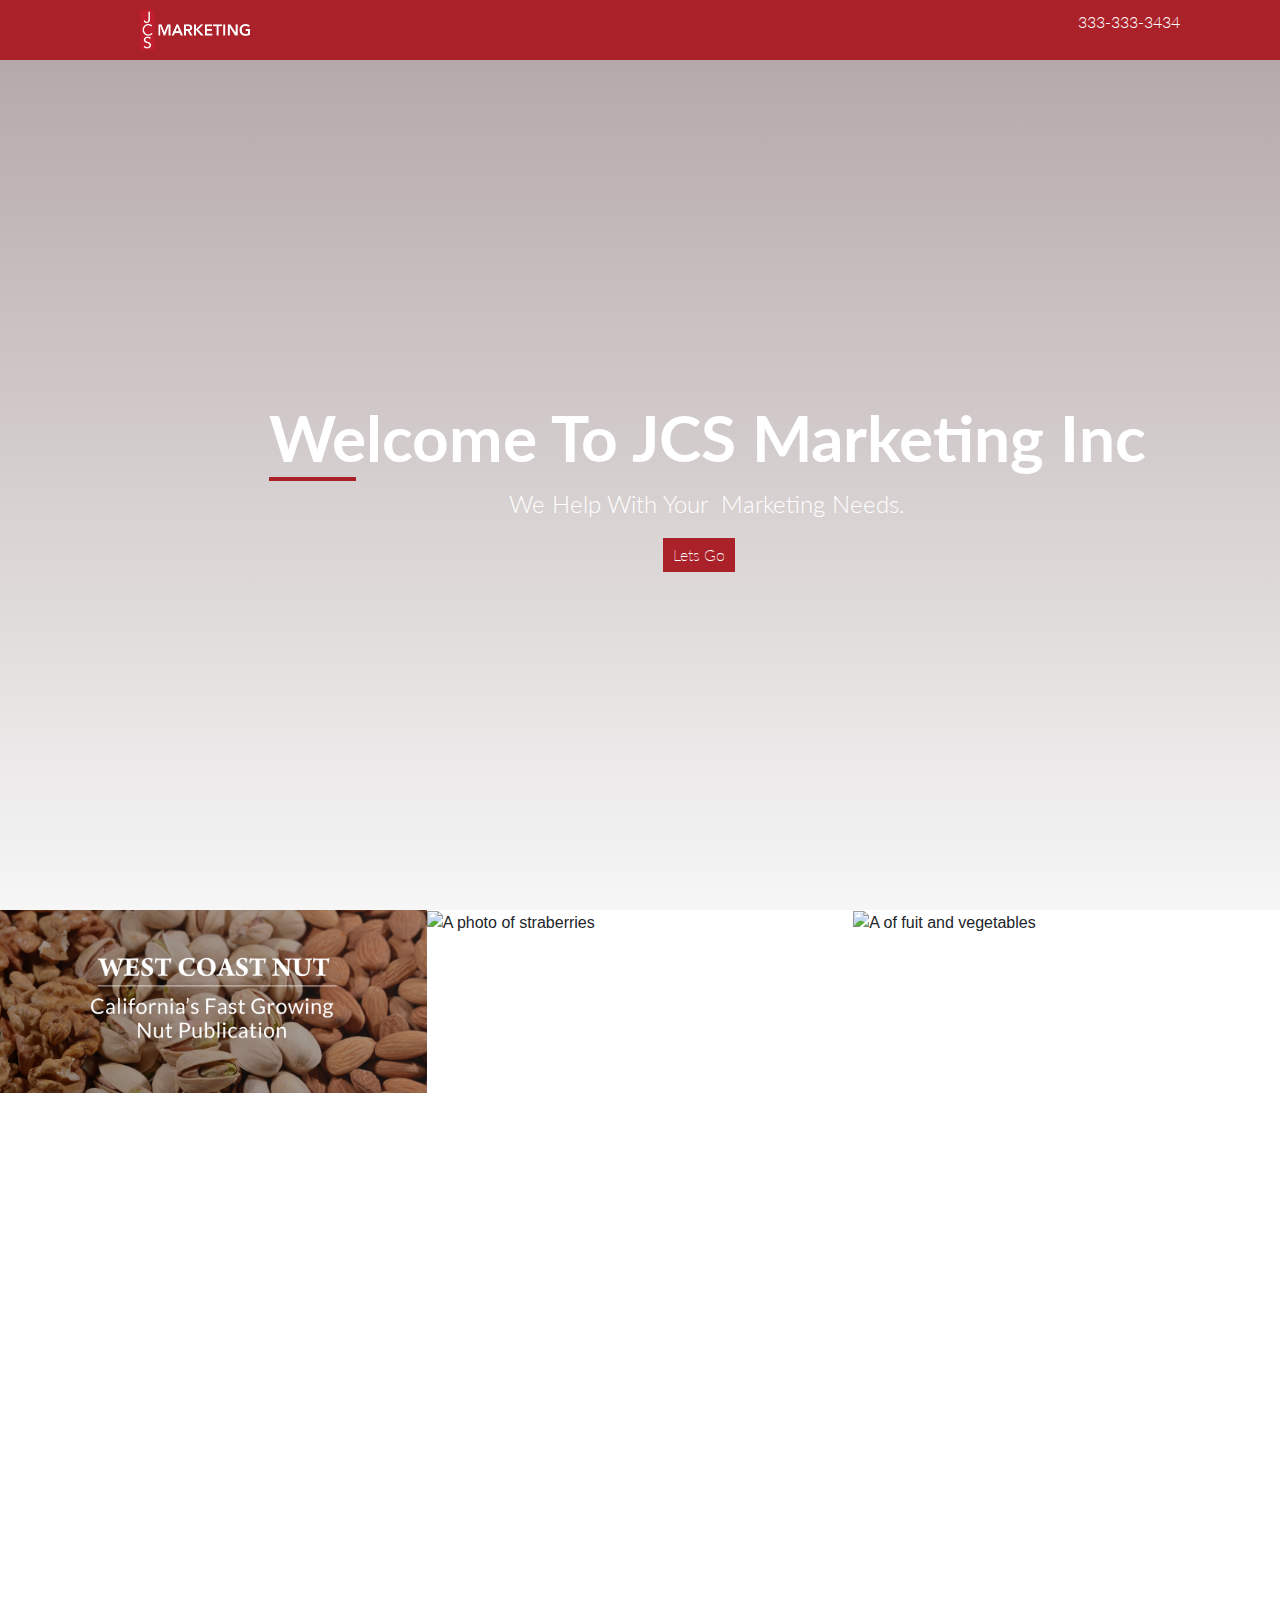
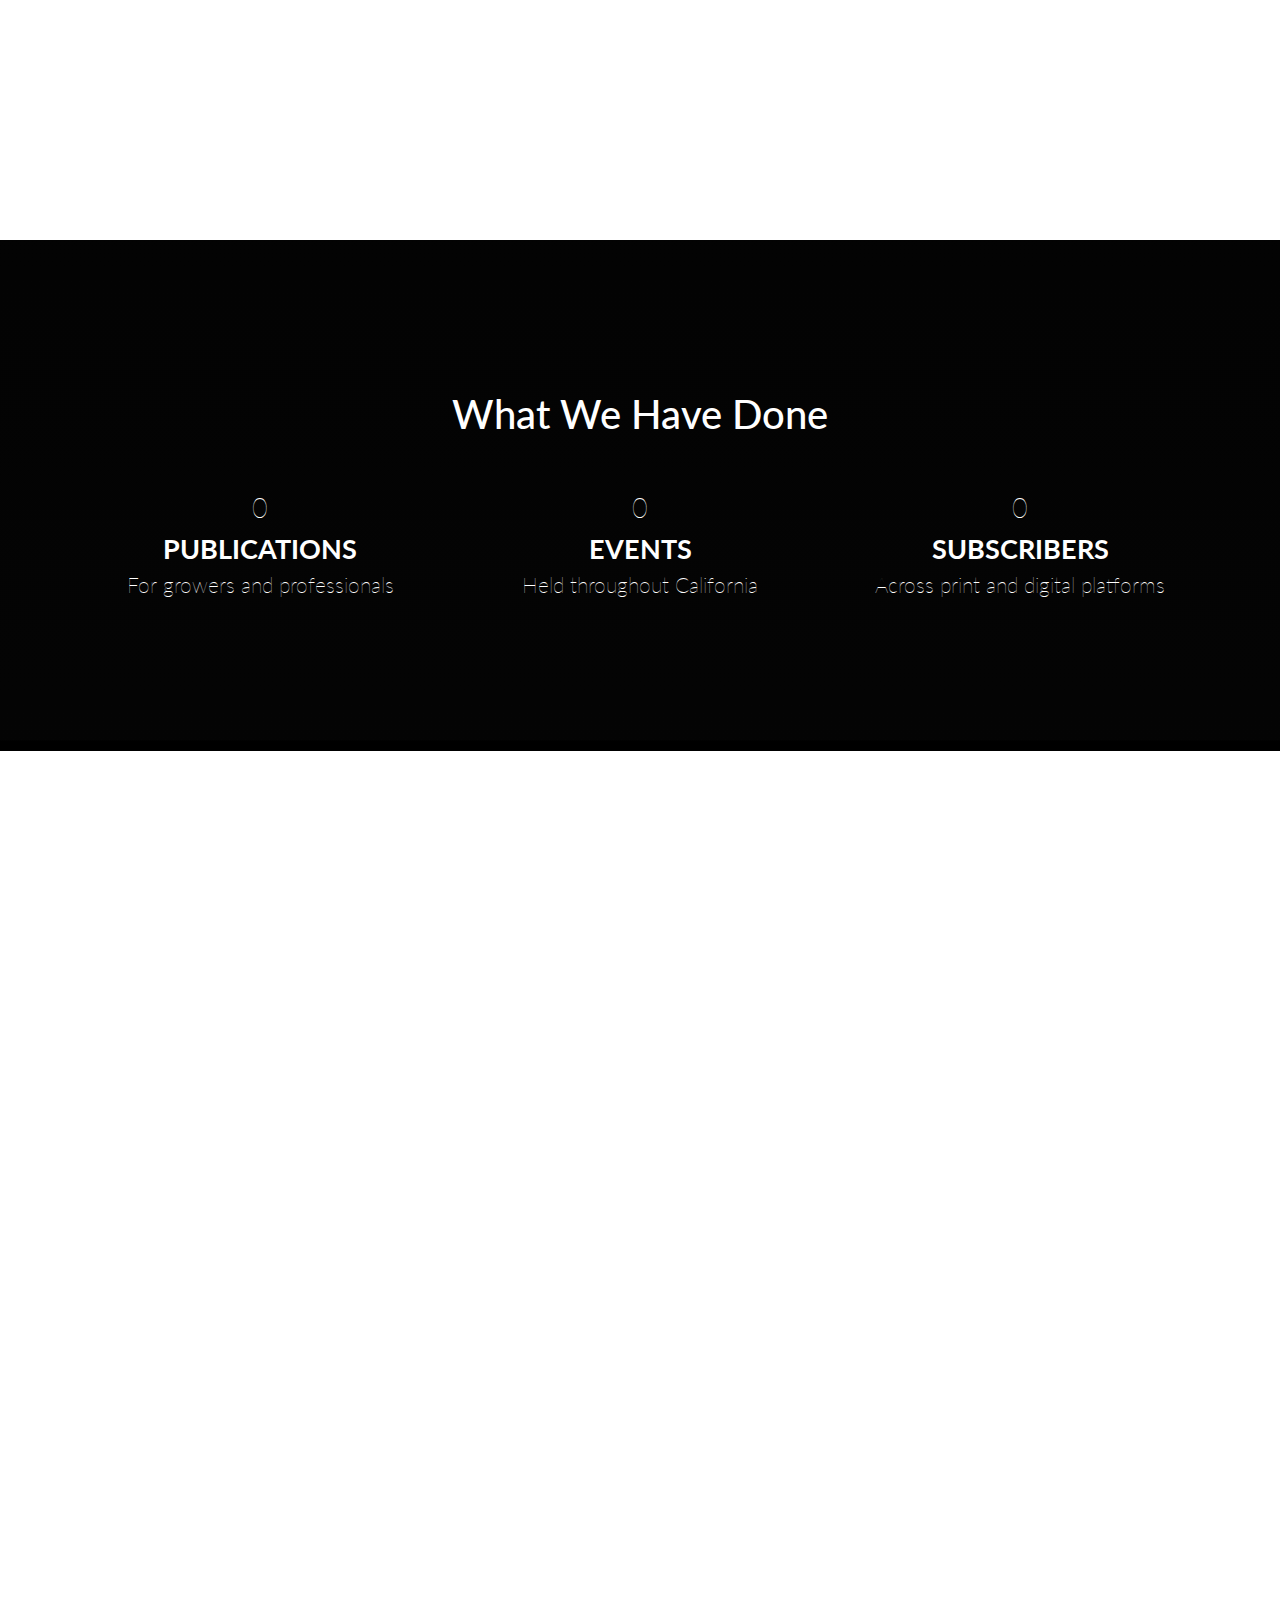
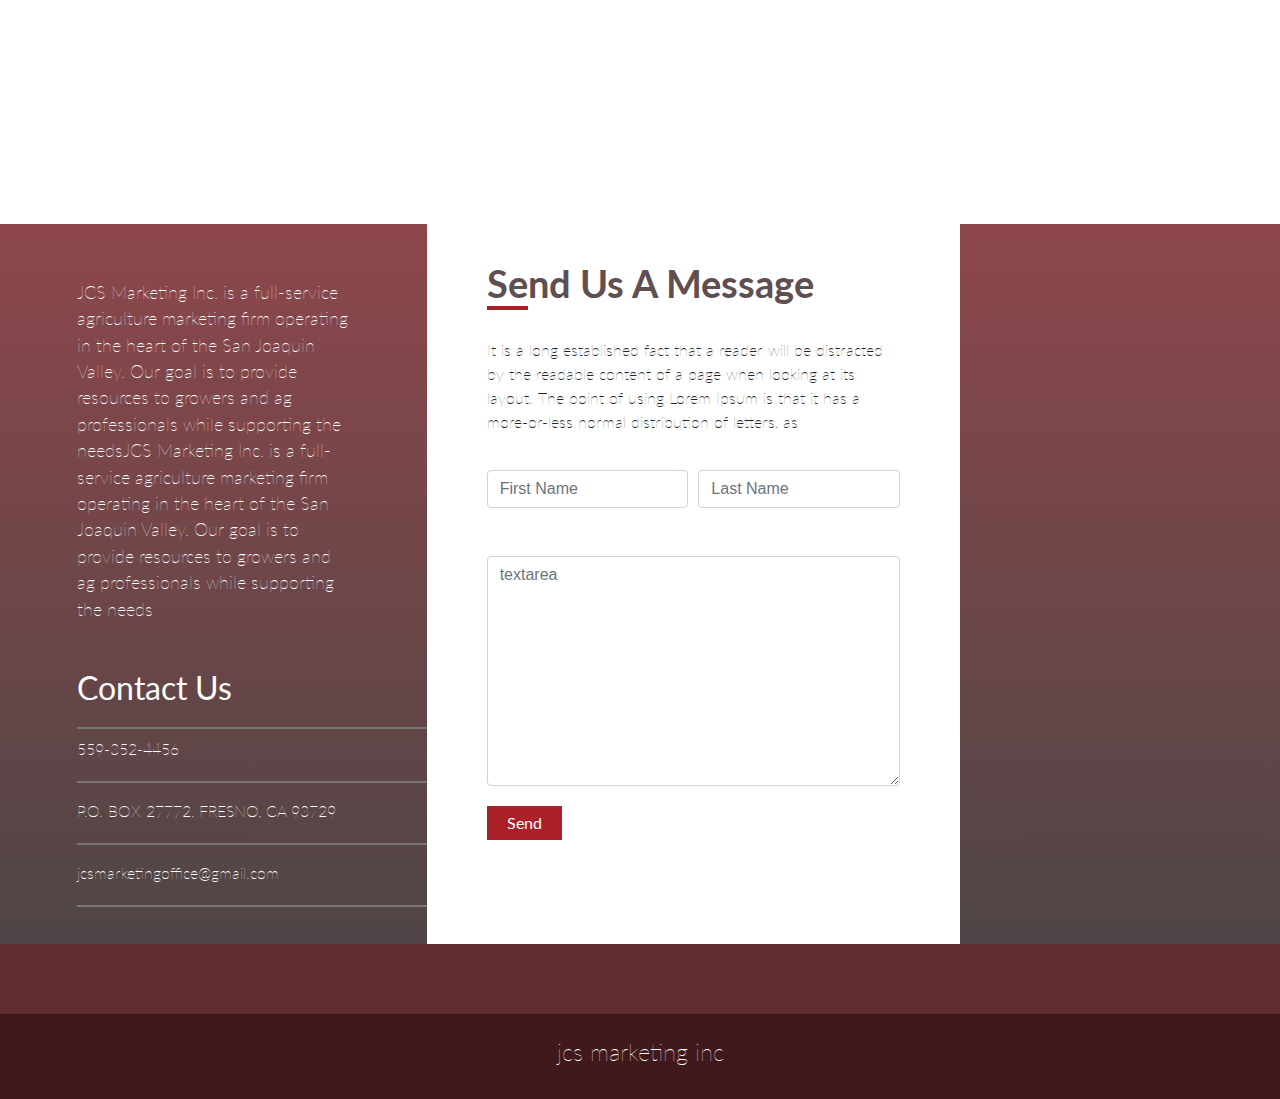
==== commit a19a79eb: "added js files instead of using the cdn" ====
--- a/index.html
+++ b/index.html
@@ -116,7 +116,7 @@
           <div class="card"><img class="card-img-top" src="img/webdevelopment.jpg" alt="A photo that describes about the web development">
             <div class="card-body">
               <h2>Web Development</h2>
-              <p>It is a long established fact that a reader will be distracted by the readable content of a page when looking at its layout. The point of using Lorem Ipsum is that it has a more-or-less normal distribution of letters, as opposed to using 'Content here, content here', making it look like readable English. Many desktop publishing packages and web page editors now use Lorem Ipsum as their default</p>
+              <p>Where are your customers?  We can connect your company to the audience you want through custom website design.  Your website should tell a story about your company and provide users with an experience that is reflective of your brand. Our team of web designers and developers craft websites that create positive UX/UI designs that can drive growth for your business.</p>
             </div>
           </div>
         </div>
@@ -124,7 +124,7 @@
           <div class="card"><img class="card-img-top" src="img/tradeshow.jpg" alt="A photo that describes about tradeshows">
             <div class="card-body">
               <h2>Trade Shows</h2>
-              <p>It is a long established fact that a reader will be distracted by the readable content of a page when looking at its layout. The point of using Lorem Ipsum is that it has a more-or-less normal distribution of letters, as opposed to using 'Content here, content here', making it look like readable English. Many desktop publishing packages and web page editors now use Lorem Ipsum as their default</p>
+              <p>Your brand needs to make a unique visual impact to be effective. Whether you’re kicking off a new campaign, launching a new product or unveiling your brand for the first time, we will find a creative solution to meet your needs. At JCS Marketing, we know the ag business from the inside out, and look forward to working with you to create eye-catching pieces that are tailored directly to your business.</p>
             </div>
           </div>
         </div>
@@ -132,7 +132,7 @@
           <div class="card"><img class="card-img-top" src="img/idea.jpg" alt="A photo that describes about marketing">
             <div class="card-body">
               <h2>Marketing Deliverables </h2>
-              <p>It is a long established fact that a reader will be distracted by the readable content of a page when looking at its layout. The point of using Lorem Ipsum is that it has a more-or-less normal distribution of letters, as opposed to using 'Content here, content here', making it look like readable English. Many desktop publishing packages and web page editors now use Lorem Ipsum as their default</p>
+              <p>By applying our industry knowledge, we provide custom imprinted branded products that are specific to your needs. Our talented team of passionate promo specialists work with you to create unique promotional items. We take pride in delivering quality product to help your brand stand out from the pack.</p>
             </div>
           </div>
         </div>
@@ -143,10 +143,10 @@
 <footer>
   <script src="js/jquery-3.2.1.min.js"></script>
   <script src="js/typed.min.js"></script>
-  <script src="https://cdnjs.cloudflare.com/ajax/libs/ScrollMagic/2.0.5/ScrollMagic.min.js"></script>
-  <script src="https://cdnjs.cloudflare.com/ajax/libs/gsap/latest/TweenMax.min.js"></script>
-  <script src="https://cdnjs.cloudflare.com/ajax/libs/ScrollMagic/2.0.5/plugins/animation.gsap.min.js"></script>
-  <script src="https://cdnjs.cloudflare.com/ajax/libs/ScrollMagic/2.0.5/plugins/debug.addIndicators.min.js"></script>
+  <script src="js/ScrollMagic.min.js"></script>
+  <script src="js/TweenMax.min.js"></script>
+  <script src="js/animation.gsap.min.js"></script>
+  <script src="js/debug.addIndicators.min.js"></script>
   <script src="js/bootstrap.min.js"></script>
   <script src="js/myjs.js"></script>
   <section class="contact">
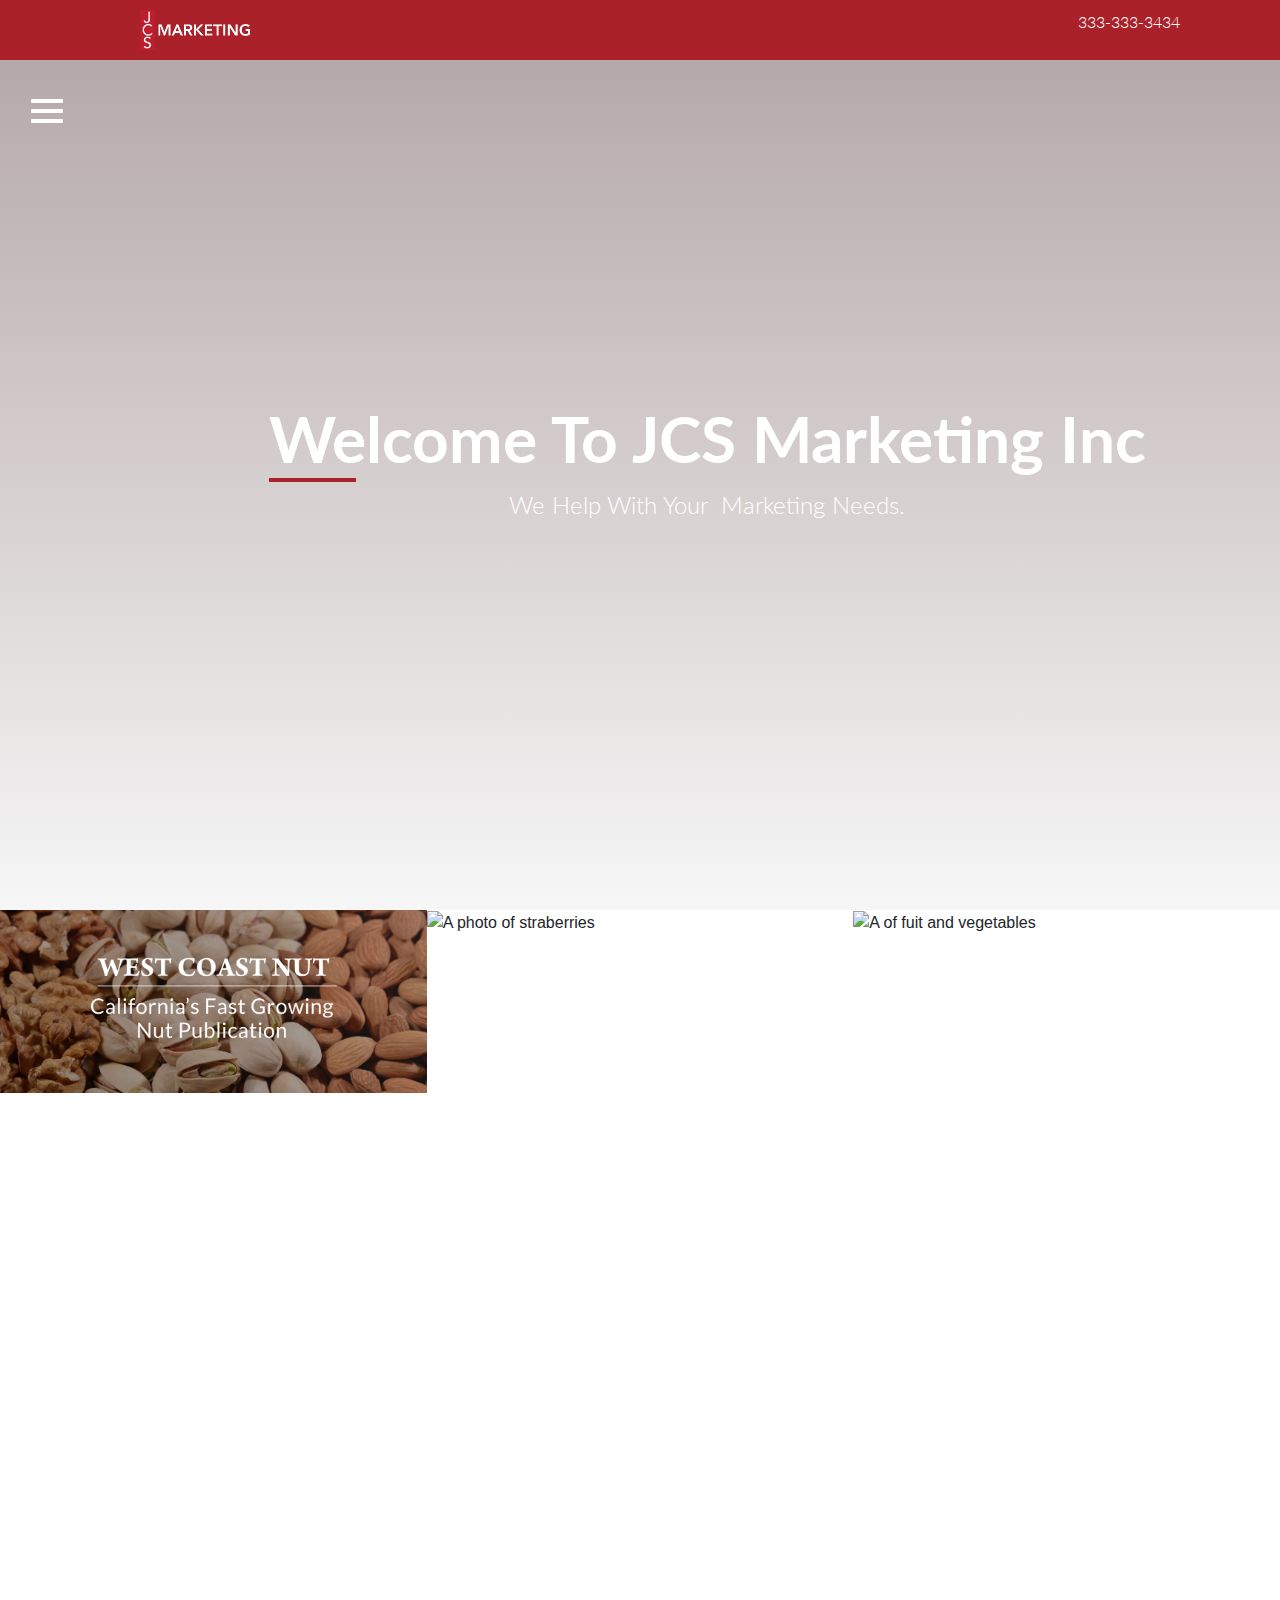
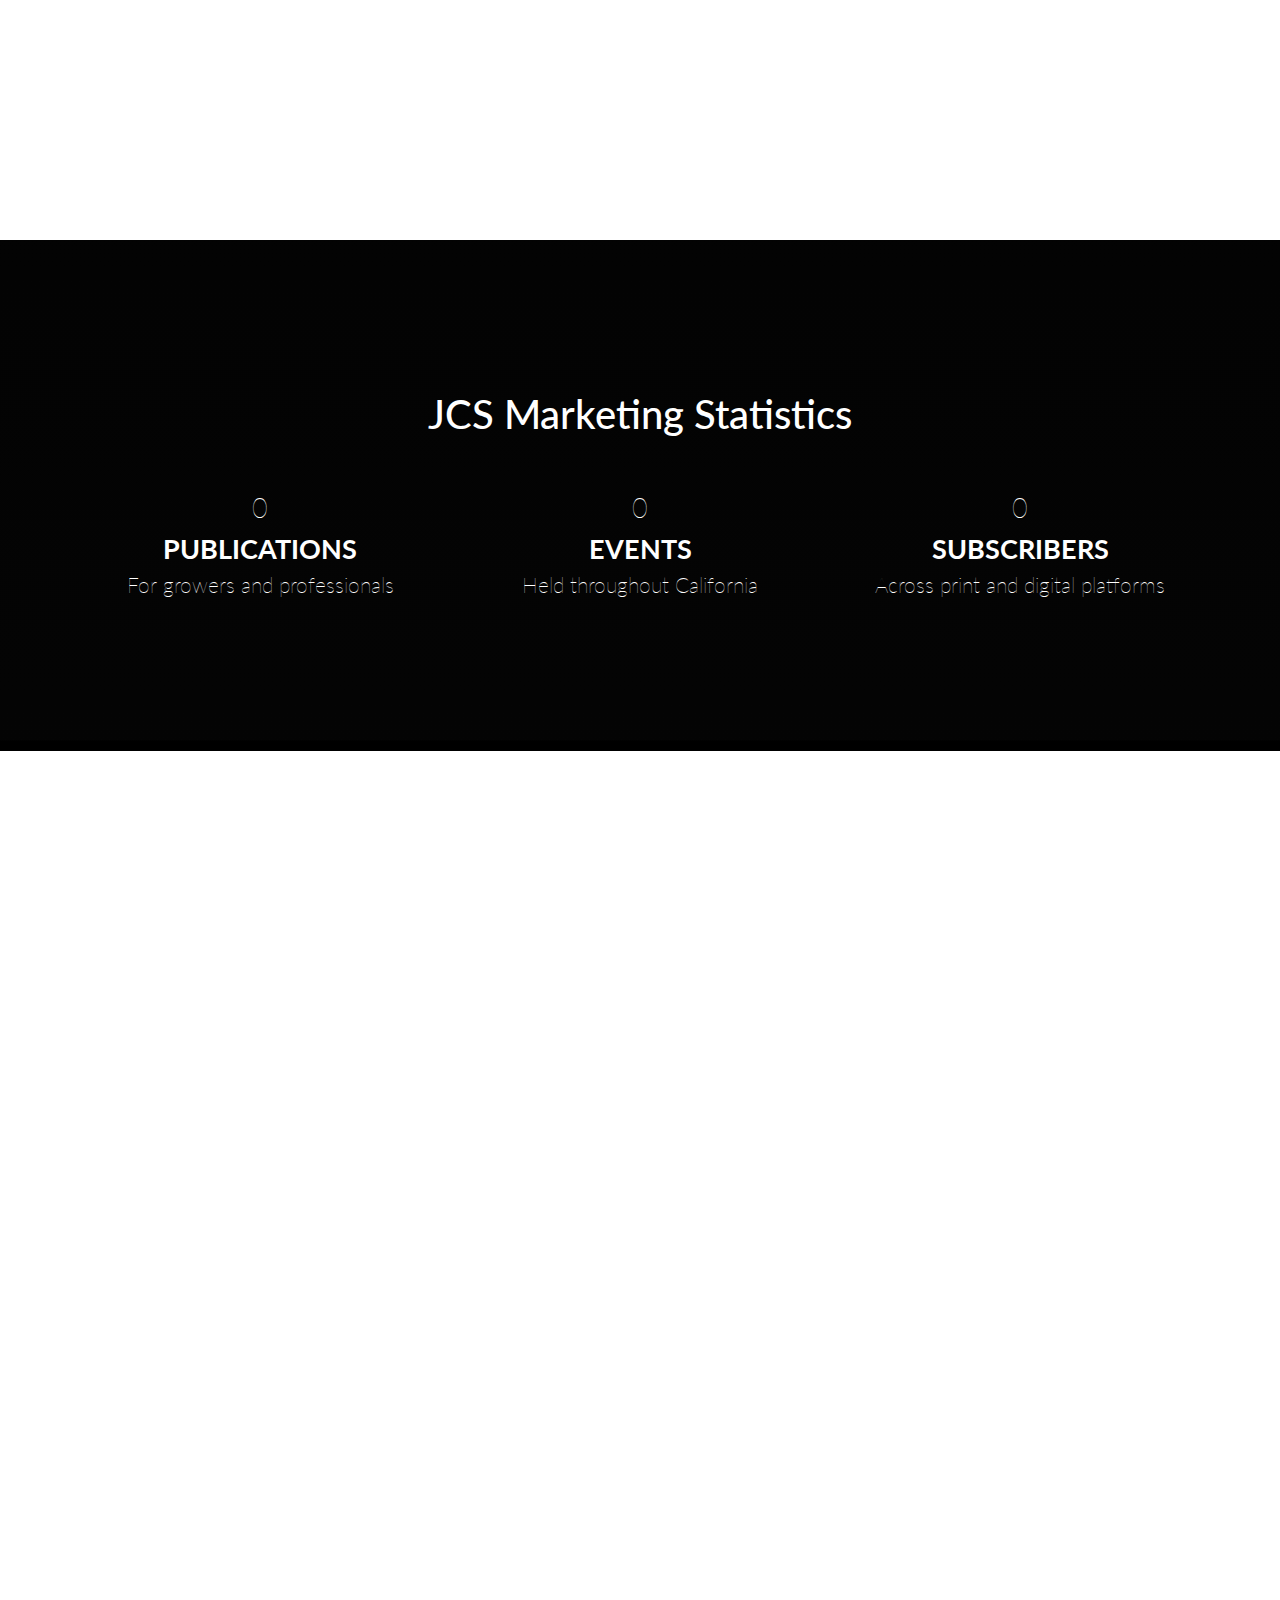
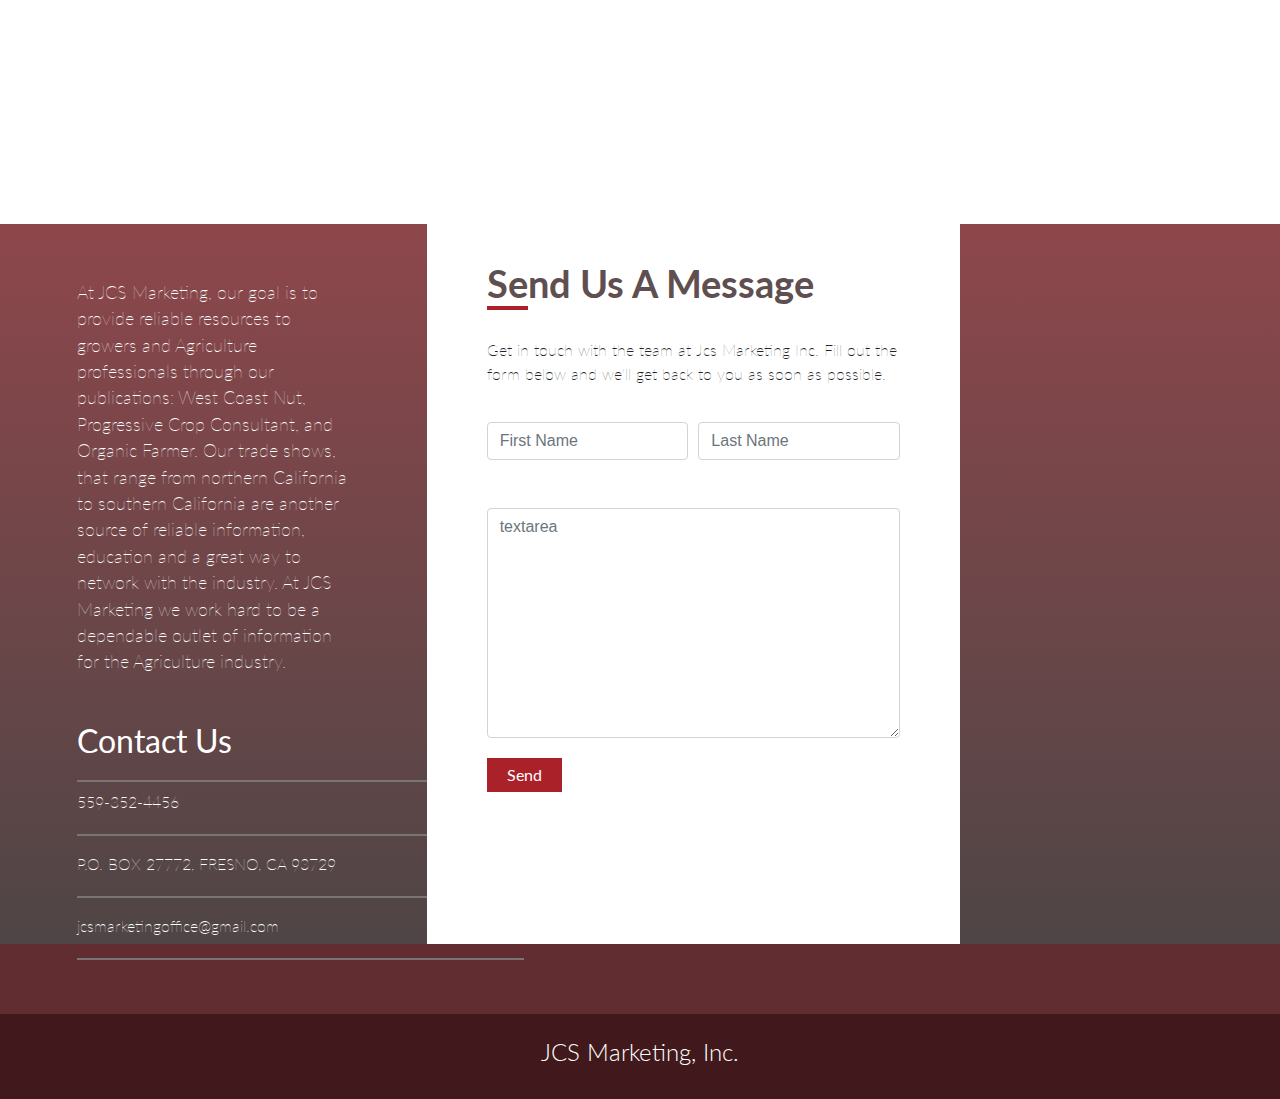
==== commit 31982713: "adding the services page to the website" ====
--- a/index.html
+++ b/index.html
@@ -15,16 +15,39 @@
   </div>
 </div>
 <div class="video_hero_container">
+  <div class="demo">
+    <div class="container-fluid">
+      <div class="row">
+        <div class="col-md-12">
+          <div class="navbar">
+            <nav class="menu">
+              <div class="nav-layer"></div>
+              <ul>
+                <li><a href="index.html">Home</a></li>
+                <li><a href="#">Publications</a></li>
+                <li><a href="#">Trade Shows</a></li>
+                <li><a href="services.html">Services</a></li>
+                <li><a href="#">Contact</a></li>
+              </ul>
+            </nav><a class="nav-toggle" href="#"><span></span><span></span><span></span></a>
+          </div>
+        </div>
+      </div>
+    </div>
+  </div>
   <div class="video_wrapper">
     <video autoplay loop>
       <source src="img/jcsmarketing.mp4">
     </video>
     <div class="hero_sub_container">
       <h1 class="hero_header">Welcome To JCS Marketing Inc</h1>
-      <p class="hero_sub_header">We Help With Your &nbsp;<span class="element"></span></p><a class="hero_button">Lets Go</a>
+      <p class="hero_sub_header">We Help With Your &nbsp;<span class="element"></span></p>
     </div>
   </div>
 </div>
+<!--bootstrap nav link for refrence      -->
+<!--https://bootsnipp.com/snippets/35pvq//- a.hero_button Lets Go
+-->
 <body>
   <section class="publication_jcs">
     <div class="container-fluid">
@@ -74,7 +97,7 @@
   <section class="about_jcs animated">
     <div class="container">
       <div class="row">
-        <div class="col-lg-6"><img class="img-fluid" src="img/almondpaintsplater.png" alt="A paint splater with some almonds in front of it"></div>
+        <div class="col-lg-6"><img class="img-fluid" src="img/magazinepaintsplatter.jpg" alt="A paint splater with some almonds in front of it"></div>
         <div class="col-lg-6">
           <p class="about_jcs_paragraph">JCS Marketing Inc. is a full-service agriculture marketing firm operating in the heart of the San Joaquin Valley. Our goal is to provide resources to growers and ag professionals while supporting the needs of businesses and affiliates that serve the industry. We know ag from the inside out, and our talented team of professionals makes every client a priority. Whether you are launching a fledgling business, want to target a niche market, or have shaped the industry for years, we are prepared to take on the responsibility of representing your brand to the people that matter most.</p>
         </div>
@@ -84,7 +107,7 @@
   <div class="what_we_have_done">
     <div class="done"></div>
     <div class="content-wrapper">
-      <h1>What We Have Done</h1>
+      <h1>JCS Marketing Statistics</h1>
       <div class="container-fluid">
         <div class="row">
           <div class="col-lg-4">
@@ -121,9 +144,9 @@
           </div>
         </div>
         <div class="col-lg-4">
-          <div class="card"><img class="card-img-top" src="img/tradeshow.jpg" alt="A photo that describes about tradeshows">
+          <div class="card"><img class="card-img-top" src="img/techcompany.jpg" alt="A photo that describes about tradeshows">
             <div class="card-body">
-              <h2>Trade Shows</h2>
+              <h2>Graphics</h2>
               <p>Your brand needs to make a unique visual impact to be effective. Whether you’re kicking off a new campaign, launching a new product or unveiling your brand for the first time, we will find a creative solution to meet your needs. At JCS Marketing, we know the ag business from the inside out, and look forward to working with you to create eye-catching pieces that are tailored directly to your business.</p>
             </div>
           </div>
@@ -132,7 +155,7 @@
           <div class="card"><img class="card-img-top" src="img/idea.jpg" alt="A photo that describes about marketing">
             <div class="card-body">
               <h2>Marketing Deliverables </h2>
-              <p>By applying our industry knowledge, we provide custom imprinted branded products that are specific to your needs. Our talented team of passionate promo specialists work with you to create unique promotional items. We take pride in delivering quality product to help your brand stand out from the pack.</p>
+              <p>By applying our industry knowledge, we provide custom branded products that are specific to your company’s needs. Our talented team of passionate promo specialists work with you to create unique promotional items. From pens and hats, to t-shirts and brochures, our team is here to help you! We take pride in delivering quality products to help your brand stand out from the pack.</p>
             </div>
           </div>
         </div>
@@ -153,7 +176,7 @@
     <div class="container-fluid">
       <div class="row">
         <div class="col-lg-4 contact_info">
-          <p class="footer_info">JCS Marketing Inc. is a full-service agriculture marketing firm operating in the heart of the San Joaquin Valley. Our goal is to provide resources to growers and ag professionals while supporting the needsJCS Marketing Inc. is a full-service agriculture marketing firm operating in the heart of the San Joaquin Valley. Our goal is to provide resources to growers and ag professionals while supporting the needs</p>
+          <p class="footer_info"> At JCS Marketing, our goal is to provide reliable resources to growers and Agriculture professionals through our publications: West Coast Nut, Progressive Crop Consultant, and Organic Farmer. Our trade shows, that range from northern California to southern California are another source of reliable information, education and a great way to network with the industry. At JCS Marketing we work hard to be a dependable outlet of information for the Agriculture industry.</p>
           <h2>Contact Us </h2>
           <p class="phone">559-352-4456</p>
           <p class="address">P.O. BOX 27772, FRESNO, CA 93729</p>
@@ -161,7 +184,7 @@
         </div>
         <div class="col-lg-5 white_box">
           <h1>Send Us A Message</h1>
-          <p>It is a long established fact that a reader will be distracted by the readable content of a page when looking at its layout. The point of using Lorem Ipsum is that it has a more-or-less normal distribution of letters, as</p>
+          <p>Get in touch with the team at Jcs Marketing Inc. Fill out the form below and we'll get back to you as soon as possible.</p>
           <form>
             <div class="form-row mt-3">
               <div class="col">
@@ -191,6 +214,6 @@
     </nav>
   </section>
   <section class="bottom_bar">
-    <p class="text-center">jcs marketing inc</p>
+    <p class="text-center">JCS Marketing, Inc.</p>
   </section>
 </footer>--- a/css/style.css
+++ b/css/style.css
@@ -65,6 +65,137 @@
         padding: 5px 10px;
         margin-left: 45%; }
 
+.demo {
+  color: #fff; }
+
+.navbar {
+  position: absolute;
+  height: 100px; }
+  .navbar .nav-toggle {
+    display: block;
+    width: 32px;
+    height: 32px;
+    cursor: pointer;
+    -webkit-transform: rotate(0deg);
+    -ms-transform: rotate(0deg);
+    transform: rotate(0deg);
+    position: absolute;
+    top: 35%;
+    z-index: 999; }
+    .navbar .nav-toggle span {
+      display: block;
+      width: 100%;
+      height: 4px;
+      border-radius: 1px;
+      background: #000;
+      position: absolute;
+      left: 0;
+      background-color: #fff;
+      -webkit-transition: .5s ease-in-out;
+      -o-transition: .5s ease-in-out;
+      transition: .5s ease-in-out; }
+      .navbar .nav-toggle span:nth-child(1) {
+        top: 4px;
+        -webkit-transform-origin: left center;
+        -ms-transform-origin: left center;
+        transform-origin: left center; }
+      .navbar .nav-toggle span:nth-child(2) {
+        top: 14px;
+        -webkit-transform-origin: left center;
+        -ms-transform-origin: left center;
+        transform-origin: left center; }
+      .navbar .nav-toggle span:nth-child(3) {
+        top: 24px;
+        -webkit-transform-origin: left center;
+        -ms-transform-origin: left center;
+        transform-origin: left center; }
+  .navbar .nav-layer {
+    position: absolute;
+    top: 16px;
+    left: 16px;
+    z-index: -1;
+    background: rgba(0, 0, 0, 0.8);
+    border-radius: 50%;
+    -webkit-transition: 1s;
+    -o-transition: 1s;
+    transition: 1s;
+    -webkit-transform: scale3d(0, 0, 0);
+    transform: scale3d(0, 0, 0);
+    background: #EB5757;
+    /* fallback for old browsers */
+    background: -webkit-linear-gradient(to right, #000000, #EB5757);
+    /* Chrome 10-25, Safari 5.1-6 */
+    background: -webkit-gradient(linear, left top, right top, from(#000000), to(#EB5757));
+    background: -webkit-linear-gradient(left, #000000, #EB5757);
+    background: -o-linear-gradient(left, #000000, #EB5757);
+    background: linear-gradient(to right, #000000, #EB5757);
+    /* W3C, IE 10+/ Edge, Firefox 16+, Chrome 26+, Opera 12+, Safari 7+ */ }
+  .navbar .menu {
+    width: 100%;
+    position: fixed;
+    left: 0;
+    top: 0;
+    -webkit-transition: ease-in-out 0.25s;
+    -o-transition: ease-in-out 0.25s;
+    transition: ease-in-out 0.25s;
+    -webkit-transition-delay: 0s;
+    -o-transition-delay: 0s;
+    transition-delay: 0s;
+    visibility: hidden;
+    opacity: 0;
+    display: -webkit-box;
+    display: -ms-flexbox;
+    display: flex;
+    -webkit-box-align: center;
+    -ms-flex-align: center;
+    align-items: center;
+    -webkit-box-pack: center;
+    -ms-flex-pack: center;
+    justify-content: center;
+    color: #fff;
+    font-family: sans-serif;
+    font-size: 10vh; }
+    .navbar .menu ul {
+      list-style: none; }
+    .navbar .menu a {
+      color: white;
+      text-decoration: none;
+      font-weight: 300;
+      font-family: 'lato'; }
+
+.navbar .nav-toggle.open span:nth-child(1) {
+  -webkit-transform: rotate(45deg);
+  -ms-transform: rotate(45deg);
+  transform: rotate(45deg);
+  top: 3px;
+  left: 4px; }
+
+.navbar .nav-toggle.open span:nth-child(2) {
+  width: 0;
+  opacity: 0; }
+
+.navbar .nav-toggle.open span:nth-child(3) {
+  -webkit-transform: rotate(-45deg);
+  -ms-transform: rotate(-45deg);
+  transform: rotate(-45deg);
+  top: 25px;
+  left: 4px; }
+
+.navbar .nav-layer.open {
+  -webkit-transform: scale3d(1, 1, 1);
+  transform: scale3d(1, 1, 1); }
+
+.navbar .menu.open {
+  visibility: visible;
+  opacity: 1;
+  -webkit-transition: ease-in-out 0.5s;
+  -o-transition: ease-in-out 0.5s;
+  transition: ease-in-out 0.5s;
+  -webkit-transition-delay: 0.25s;
+  -o-transition-delay: 0.25s;
+  transition-delay: 0.25s;
+  z-index: 2; }
+
 .publication_jcs .container-fluid {
   padding: 0;
   margin: 0; }
@@ -141,7 +272,7 @@
     max-width: 1140px;
     position: relative;
     color: #fff;
-    z-index: 3;
+    z-index: 1;
     font-family: "Lato"; }
     .what_we_have_done .content-wrapper h1 {
       margin-bottom: 50px; }
@@ -185,7 +316,7 @@
   .services .card .card-body p {
     font-size: 1rem;
     font-family: 'Lato';
-    font-weight: 100; }
+    font-weight: 300; }
 
 .contact {
   background: -webkit-gradient(linear, left top, left bottom, from(rgba(103, 9, 15, 0.75)), to(rgba(20, 7, 8, 0.75))), url("../img/almondbloom.jpg");
@@ -291,9 +422,71 @@
   color: #fff;
   font-family: 'Lato';
   font-size: 1.5rem;
-  font-weight: 100;
+  font-weight: 300;
   margin: 0 auto;
   padding-top: 20px; }
+
+.our_services .our_services_no-gutter {
+  padding: 0 !important;
+  margin: 0 !important; }
+
+.our_services .our_services_web {
+  background-color: #AA212A;
+  padding: 80px 55px 0px 55px;
+  color: #fff;
+  font-family: 'lato'; }
+  .our_services .our_services_web h1 {
+    font-weight: 700;
+    font-size: 60px; }
+  .our_services .our_services_web .our_services_sub_header {
+    font-weight: 500;
+    font-size: 30px; }
+  .our_services .our_services_web p {
+    font-size: 15px;
+    font-weight: 300; }
+
+.our_services .our_services_graphic_design {
+  padding: 80px 55px 0px 55px;
+  font-family: 'lato';
+  color: #58585a; }
+  .our_services .our_services_graphic_design h1 {
+    font-weight: 700;
+    font-size: 60px; }
+  .our_services .our_services_graphic_design .our_services_sub_header {
+    font-weight: 500;
+    font-size: 30px; }
+  .our_services .our_services_graphic_design p {
+    font-size: 15px;
+    font-weight: 300; }
+
+.our_services .our_services_marketing {
+  background-color: #AA212A;
+  padding: 80px 55px 0 55px;
+  color: #fff;
+  font-family: 'lato'; }
+  .our_services .our_services_marketing .our_services_sub_header {
+    font-weight: 500;
+    font-size: 30px; }
+  .our_services .our_services_marketing h1 {
+    font-weight: 700;
+    font-size: 60px; }
+  .our_services .our_services_marketing p {
+    font-size: 15px;
+    font-weight: 300; }
+
+.our_services .our_services_trade_show {
+  padding: 80px 55px 0 55px;
+  color: #58585a;
+  font-family: 'lato'; }
+  .our_services .our_services_trade_show h1 {
+    font-weight: 700;
+    font-size: 60px; }
+  .our_services .our_services_trade_show .our_services_sub_header {
+    font-weight: 500;
+    font-size: 30px; }
+  .our_services .our_services_trade_show p {
+    font-size: 15px;
+    font-weight: 300; }
 
 @media only screen and (max-width: 1744px) {
   .video_hero_container .video_wrapper .hero_sub_container {
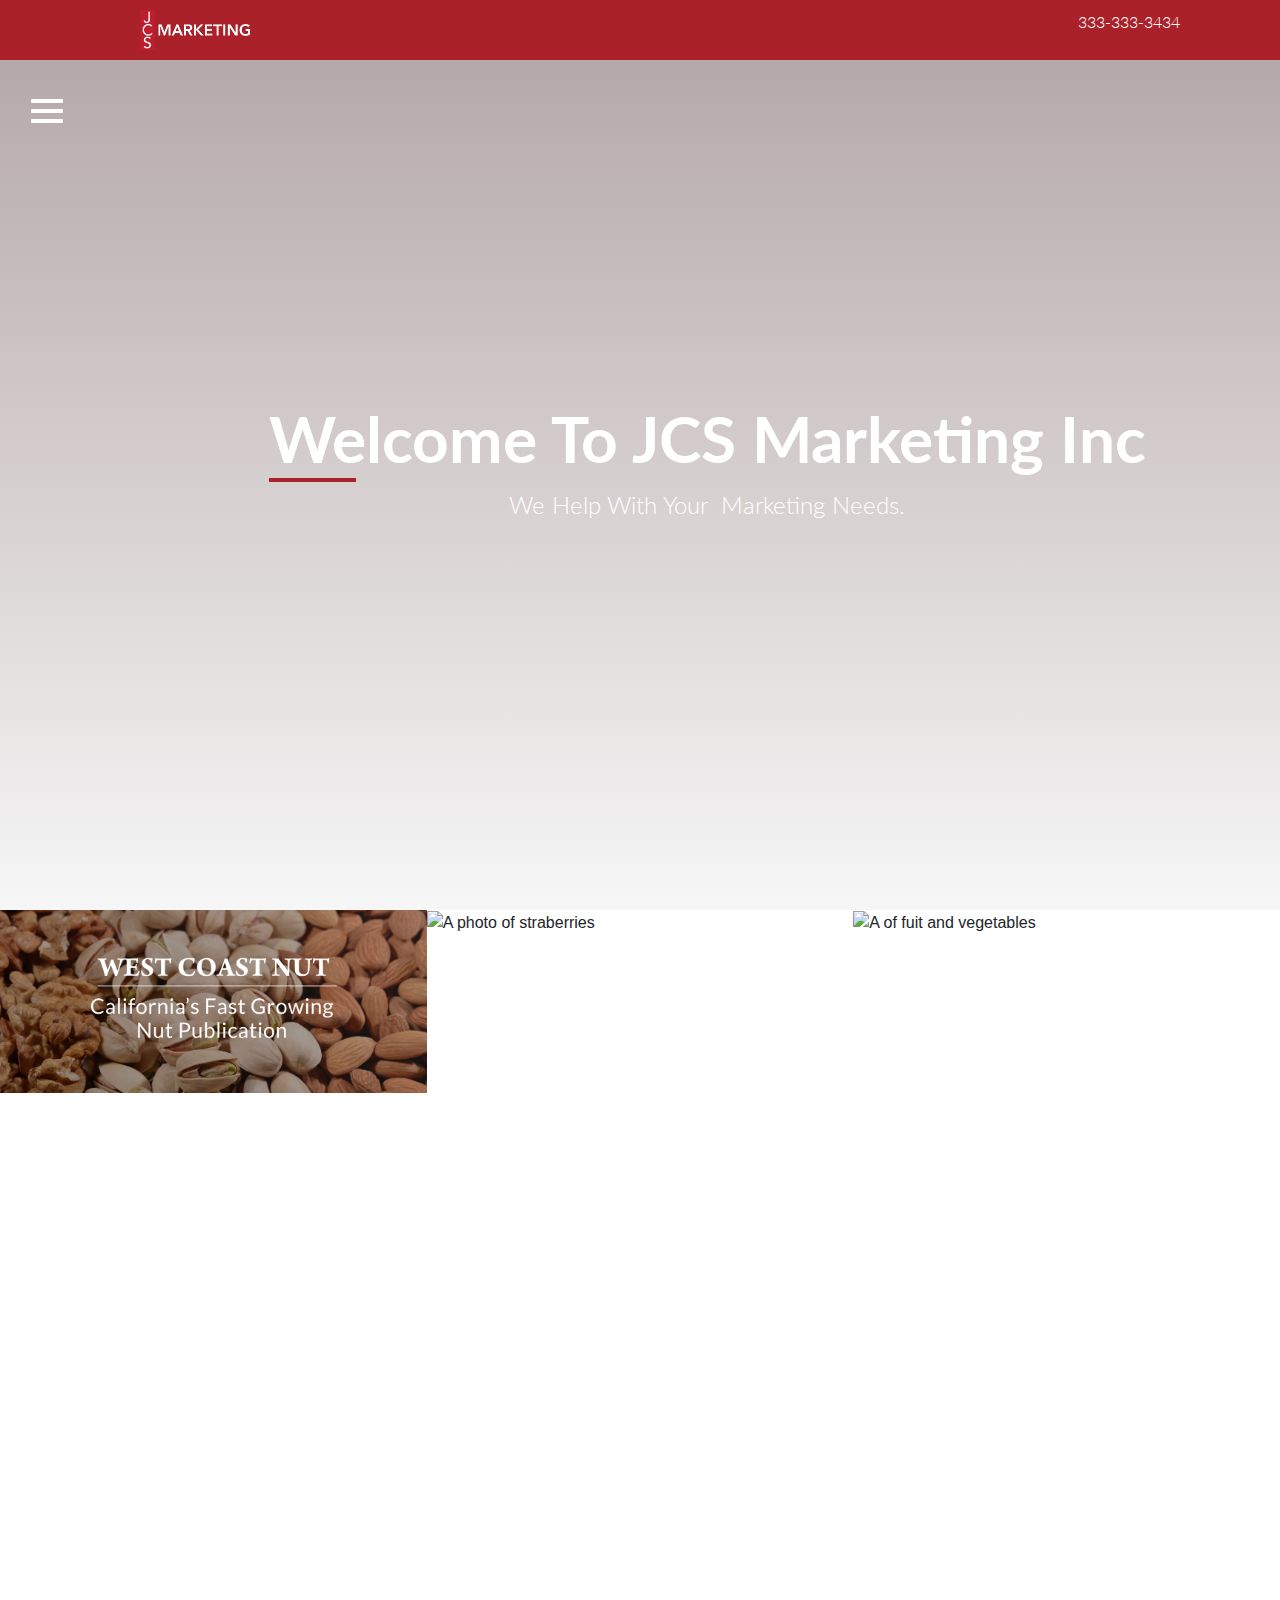
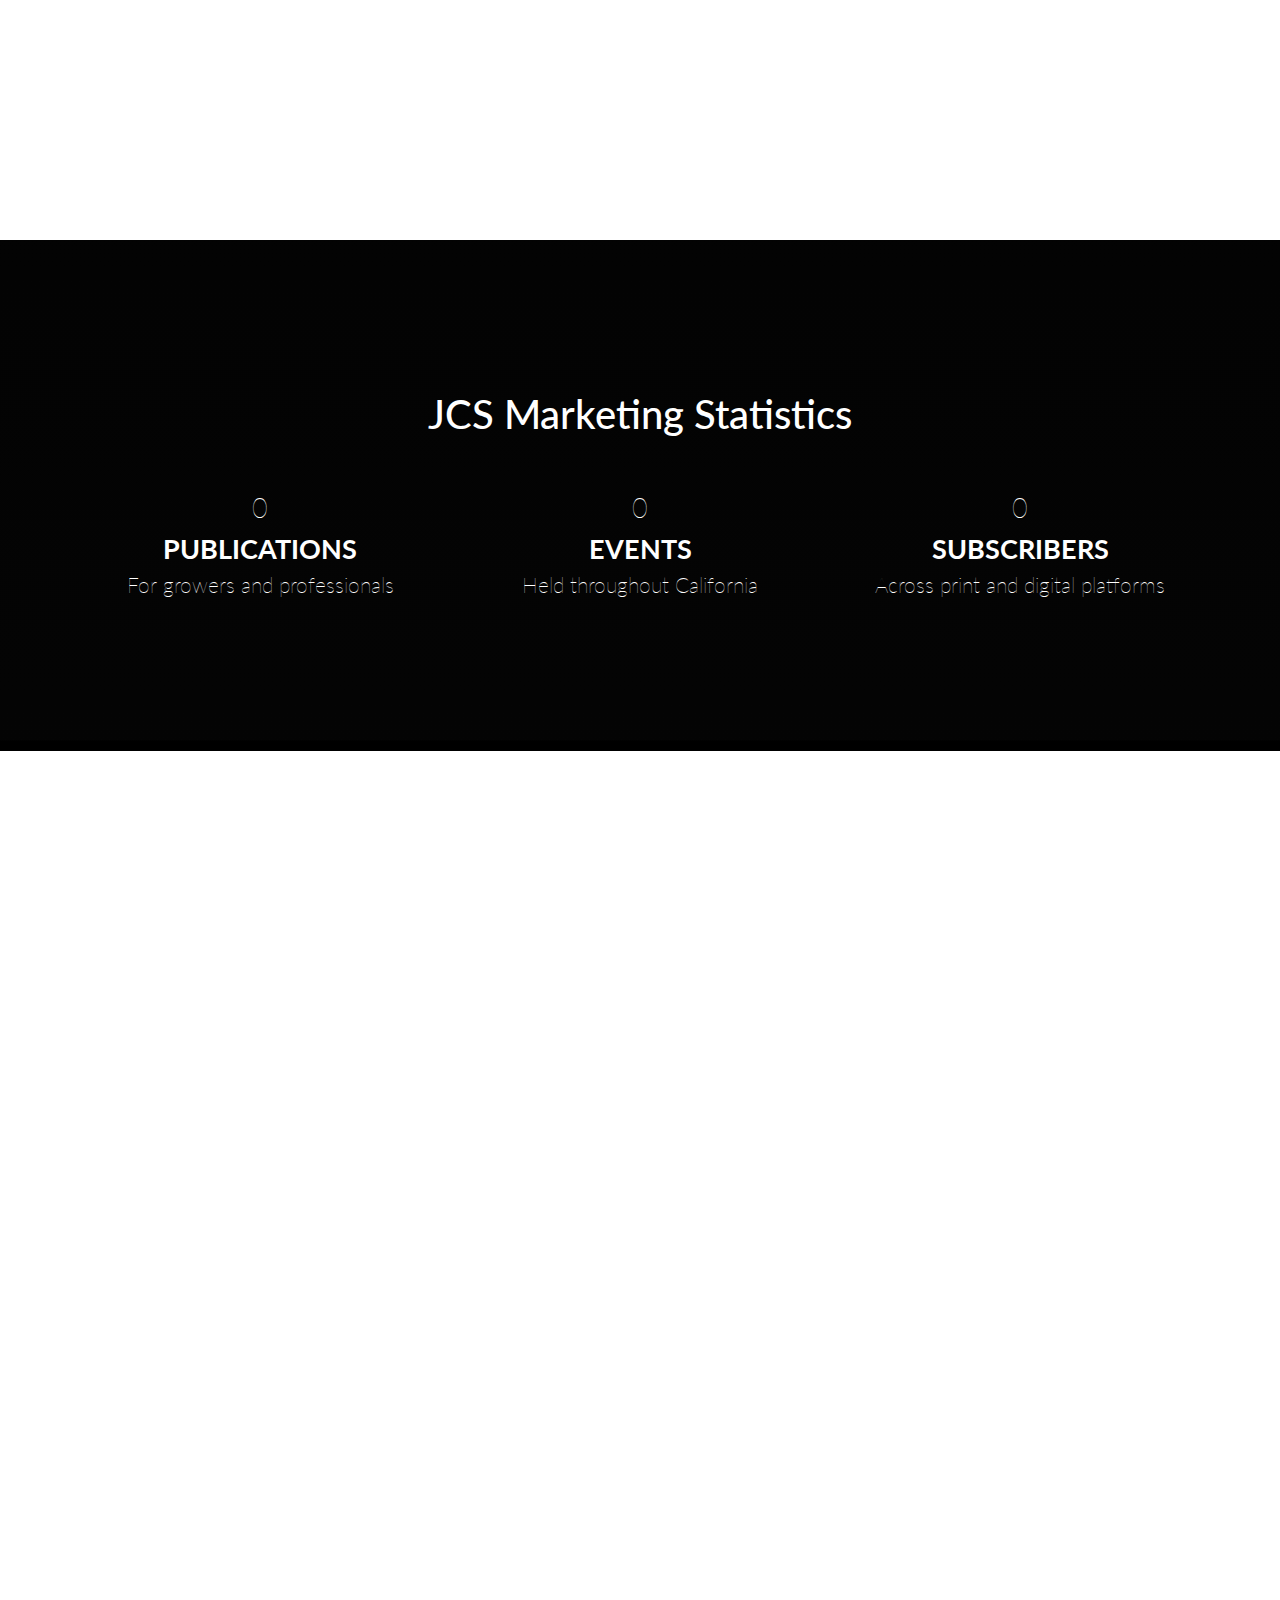
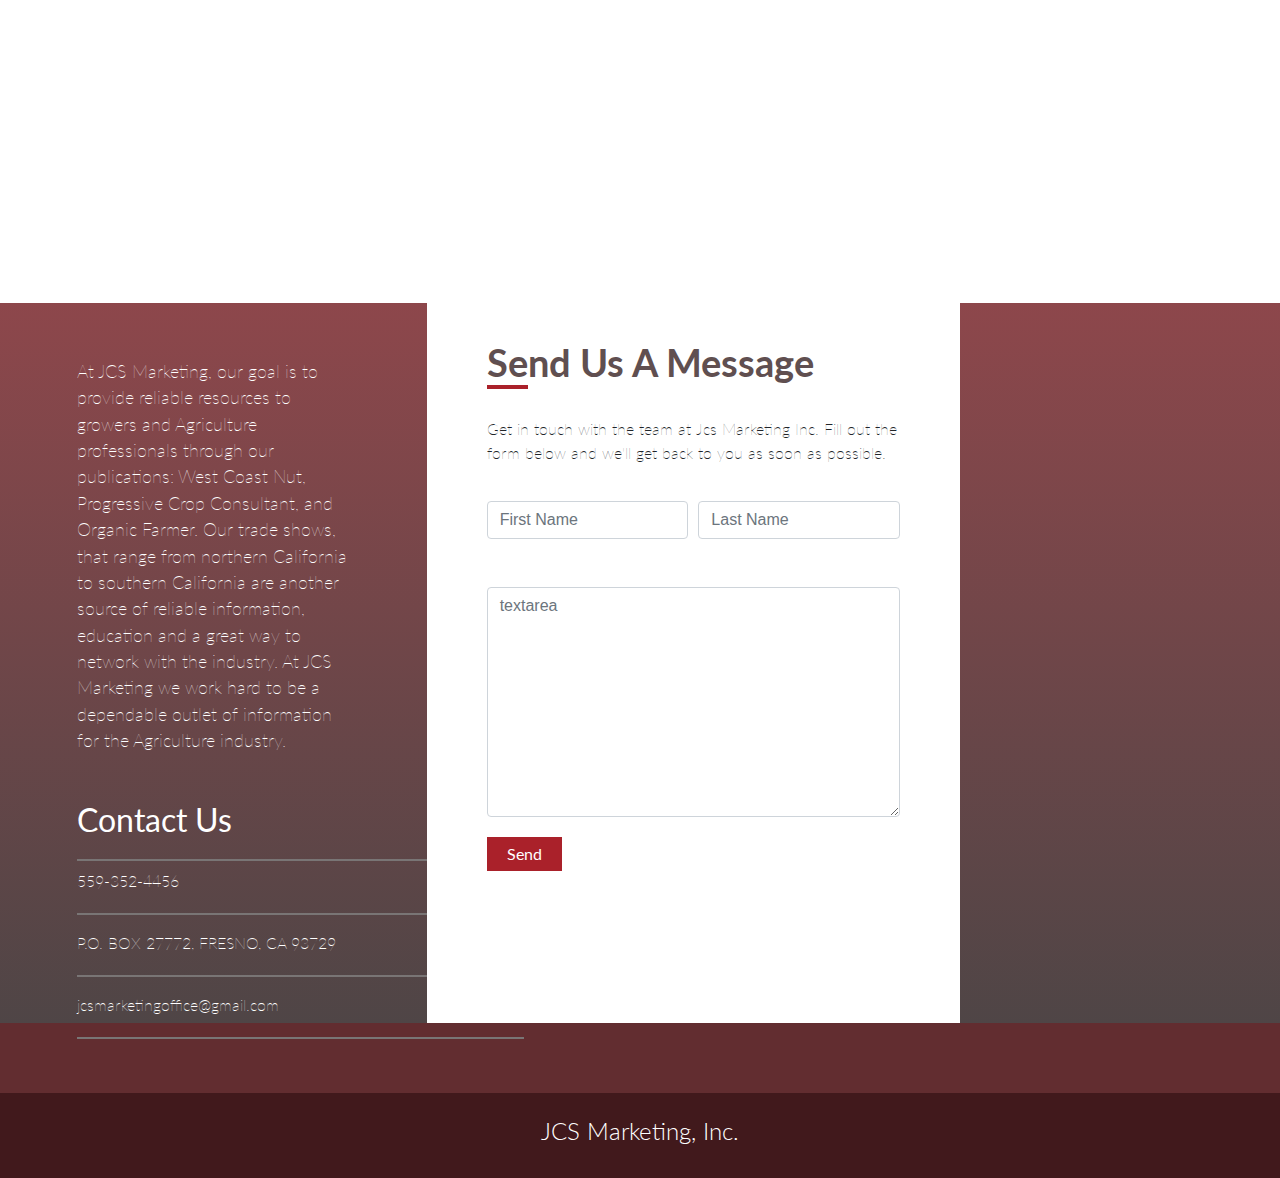
==== commit e709ed2c: "add two more pages to the website" ====
--- a/index.html
+++ b/index.html
@@ -24,7 +24,7 @@
               <div class="nav-layer"></div>
               <ul>
                 <li><a href="index.html">Home</a></li>
-                <li><a href="#">Publications</a></li>
+                <li><a href="publications.html">Publications</a></li>
                 <li><a href="#">Trade Shows</a></li>
                 <li><a href="services.html">Services</a></li>
                 <li><a href="#">Contact</a></li>
@@ -135,27 +135,35 @@
     </div>
     <div class="container padding">
       <div class="row">
-        <div class="col-lg-4">
-          <div class="card"><img class="card-img-top" src="img/webdevelopment.jpg" alt="A photo that describes about the web development">
+        <div class="col-lg-3">
+          <div class="card"><img class="card-img-top img-fluid" src="img/webdevelopment.jpg" alt="A photo that describes about the web development">
             <div class="card-body">
               <h2>Web Development</h2>
               <p>Where are your customers?  We can connect your company to the audience you want through custom website design.  Your website should tell a story about your company and provide users with an experience that is reflective of your brand. Our team of web designers and developers craft websites that create positive UX/UI designs that can drive growth for your business.</p>
             </div>
           </div>
         </div>
-        <div class="col-lg-4">
-          <div class="card"><img class="card-img-top" src="img/techcompany.jpg" alt="A photo that describes about tradeshows">
+        <div class="col-lg-3">
+          <div class="card"><img class="card-img-top img-fluid" src="img/techcompany.jpg" alt="A photo that describes about tradeshows">
             <div class="card-body">
               <h2>Graphics</h2>
               <p>Your brand needs to make a unique visual impact to be effective. Whether you’re kicking off a new campaign, launching a new product or unveiling your brand for the first time, we will find a creative solution to meet your needs. At JCS Marketing, we know the ag business from the inside out, and look forward to working with you to create eye-catching pieces that are tailored directly to your business.</p>
             </div>
           </div>
         </div>
-        <div class="col-lg-4">
-          <div class="card"><img class="card-img-top" src="img/idea.jpg" alt="A photo that describes about marketing">
+        <div class="col-lg-3">
+          <div class="card"><img class="card-img-top img-fluid" src="img/idea.jpg" alt="A photo that describes about marketing">
             <div class="card-body">
               <h2>Marketing Deliverables </h2>
-              <p>By applying our industry knowledge, we provide custom branded products that are specific to your company’s needs. Our talented team of passionate promo specialists work with you to create unique promotional items. From pens and hats, to t-shirts and brochures, our team is here to help you! We take pride in delivering quality products to help your brand stand out from the pack.</p>
+              <p>Your brand needs to make a unique visual impact to be effective. Whether you’re kicking off a new campaign, launching a new product or unveiling your brand for the first time, we will find a creative solution to meet your needs. At JCS Marketing, we know the ag business from the inside out, and look forward to working with you to create eye-catching pieces that are tailored directly to your business.</p>
+            </div>
+          </div>
+        </div>
+        <div class="col-lg-3">
+          <div class="card"><img class="card-img-top img-fluid" src="img/tradeshow.jpg" alt="A photo that talks about trade shows">
+            <div class="card-body">
+              <h2>Trade Shows</h2>
+              <p>It is a long established fact that a reader will be distracted by the readable content of a page when looking at its layout. The point of using Lorem Ipsum is that it has a more-or-less normal distribution of letters, as opposed to using 'Content here, content here', making it look like readable English. Many desktop publishing packages.</p>
             </div>
           </div>
         </div>
--- a/css/style.css
+++ b/css/style.css
@@ -309,7 +309,7 @@
   .services .padding {
     padding-top: 90px; }
   .services .card .card-body h2 {
-    font-size: 1.5rem;
+    font-size: 1.3rem;
     color: #AA212A;
     font-family: 'Lato';
     font-weight: 400; }
@@ -487,6 +487,66 @@
   .our_services .our_services_trade_show p {
     font-size: 15px;
     font-weight: 300; }
+
+.our_publications .our_publications_no-gutter {
+  padding: 0 !important;
+  margin: 0 !important; }
+
+.our_publications .wcngg {
+  background-color: #AA212A;
+  padding: 80px 55px 0px 55px;
+  color: #fff;
+  font-family: 'lato'; }
+  .our_publications .wcngg h1 {
+    font-weight: 700;
+    font-size: 60px; }
+  .our_publications .wcngg .our_publications_sub_header {
+    font-weight: 500;
+    font-size: 20px; }
+  .our_publications .wcngg p {
+    font-size: 15px;
+    font-weight: 300; }
+  .our_publications .wcngg .magazine_link {
+    color: #fff; }
+    .our_publications .wcngg .magazine_link:hover {
+      text-decoration: none; }
+
+.our_publications .pcc {
+  padding: 80px 55px 0px 55px;
+  font-family: 'lato';
+  color: #58585a; }
+  .our_publications .pcc h1 {
+    font-weight: 700;
+    font-size: 60px; }
+  .our_publications .pcc .our_publications_sub_header {
+    font-weight: 500;
+    font-size: 20px; }
+  .our_publications .pcc p {
+    font-size: 15px;
+    font-weight: 300; }
+  .our_publications .pcc .magazine_link {
+    color: #58585a; }
+    .our_publications .pcc .magazine_link:hover {
+      text-decoration: none; }
+
+.our_publications .organicfarmer {
+  background-color: #AA212A;
+  padding: 80px 55px 0 55px;
+  color: #fff;
+  font-family: 'lato'; }
+  .our_publications .organicfarmer h1 {
+    font-weight: 700;
+    font-size: 60px; }
+  .our_publications .organicfarmer .our_publications_sub_header {
+    font-weight: 500;
+    font-size: 20px; }
+  .our_publications .organicfarmer p {
+    font-size: 15px;
+    font-weight: 300; }
+  .our_publications .organicfarmer .magazine_link {
+    color: #fff; }
+    .our_publications .organicfarmer .magazine_link:hover {
+      text-decoration: none; }
 
 @media only screen and (max-width: 1744px) {
   .video_hero_container .video_wrapper .hero_sub_container {
